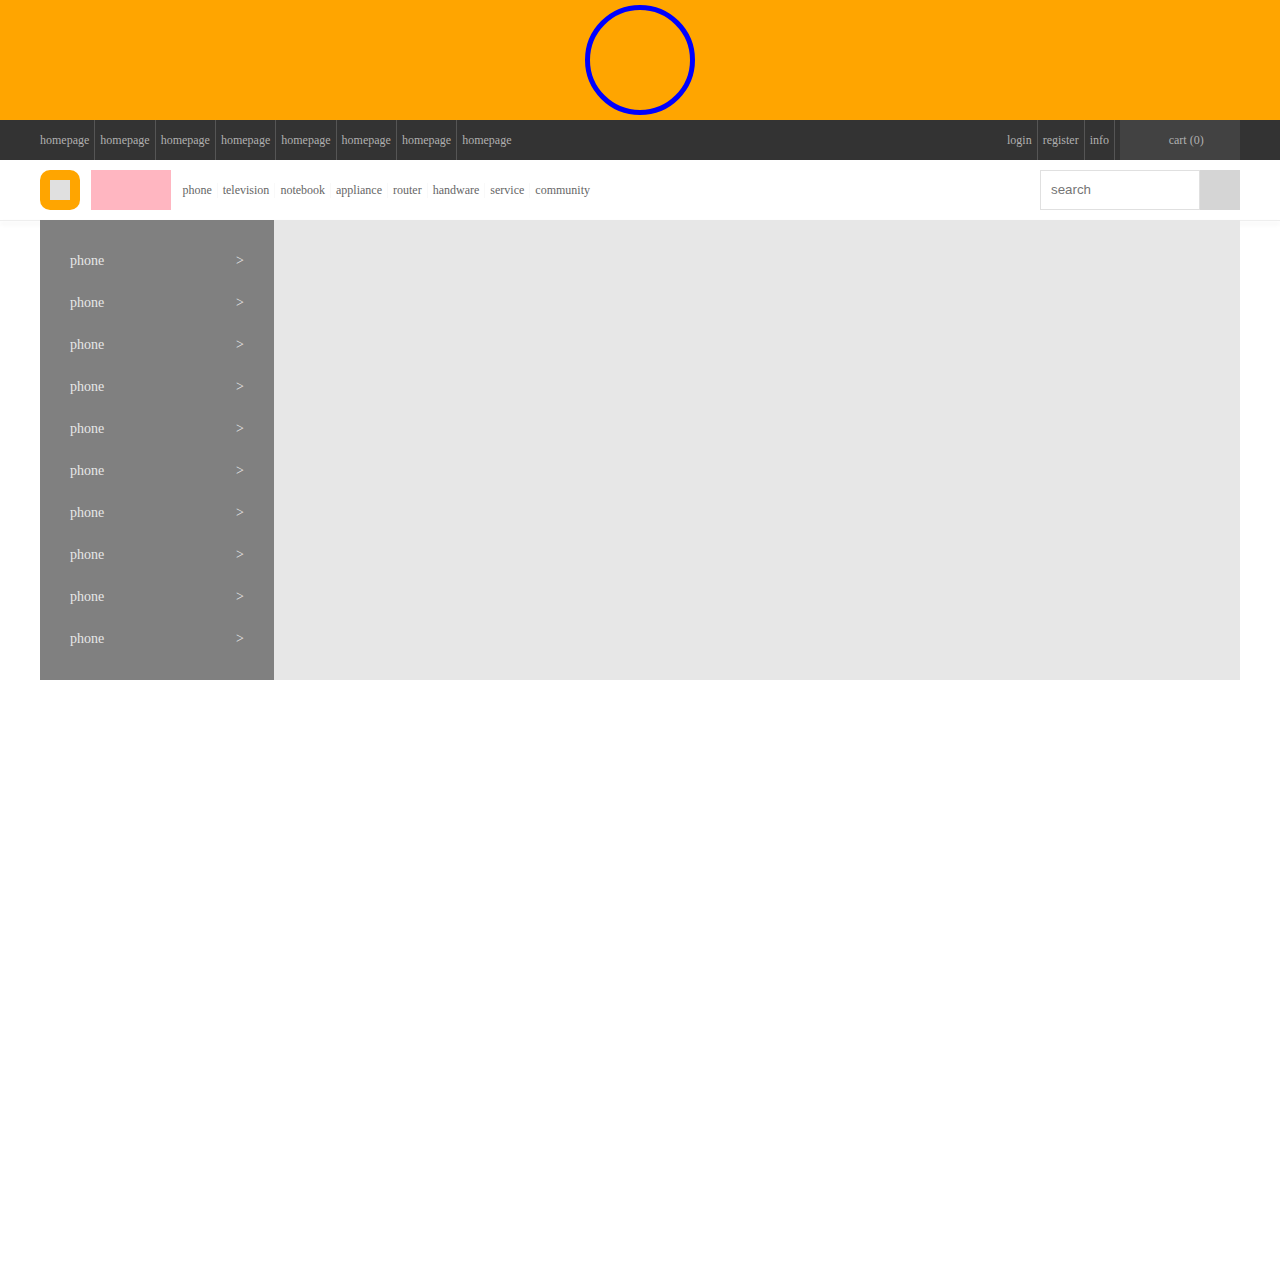
==== index.html @ 0163e7d8 "modified:   css/index.css 	modified:   index.html" ====
<!DOCTYPE html>
<html lang="en">
  <head>
    <meta charset="UTF-8" />
    <meta http-equiv="X-UA-Compatible" content="IE=edge" />
    <meta name="viewport" content="width=device-width, initial-scale=1.0" />
    <title>Document</title>
    <link rel="stylesheet" href="./css/reset.css" />
    <link rel="stylesheet" href="./css/index.css" />
  </head>
  <body>
    <!-- header start -->
    <div class="header">
      <a href="#">
        <div class="img1">
          <div class="circle"></div>
        </div>
      </a>
    </div>
    <!-- header end -->

    <!-- nav start -->
    <div class="nav">
      <div class="container clearfix">
        <ul class="left leftfix clearfix">
          <li><a href="#">homepage</a></li>
          <li><a href="#">homepage</a></li>
          <li><a href="#">homepage</a></li>
          <li><a href="#">homepage</a></li>
          <li><a href="#">homepage</a></li>
          <li><a href="#">homepage</a></li>
          <li><a href="#">homepage</a></li>
          <li class="app">
            <a href="#">homepage</a>
            <div class="triangle"></div>
            <div class="download">
              <div class="img2"></div>
              <p>download app</p>
            </div>
          </li>
        </ul>
        <ul class="right rightfix clearfix">
          <li><a href="#">login</a></li>
          <li><a href="#">register</a></li>
          <li><a href="#">info</a></li>
          <li class="cart">
            <a href="#">
              <span>&#xe697</span>
              <span>cart (0)</span>
            </a>
            <div class="cartinfo">there's no items. please select</div>
          </li>
        </ul>
      </div>
    </div>
    <!-- nav end -->

    <!-- white nav start -->
    <div class="whitenav">
      <div class="container clearfix">
        <div class="leftnav leftfix">
          <div class="img3">
            <div class="img5"></div>
            <div class="img6"></div>
          </div>
          <div class="img4"></div>
          <ul class="navlist">
            <li class="phone">
              <a href="#">phone</a>
              <div class="secondinfo">
                <div class="container">
                  <ul>
                    <li>
                      <a href="#">
                          <div class="img7"></div>
                          <div>
                            <p>latest verstion 3.0</p>
                            <p class="price">5200</p>
                          </div>
                      </a>
                    </li>
                    <li>
                      <a href="#">
                          <div class="img7"></div>
                          <div>
                            <p>latest verstion 3.0</p>
                            <p class="price">5200</p>
                          </div>
                      </a>
                    </li>
                    <li>
                      <a href="#">
                          <div class="img7"></div>
                          <div>
                            <p>latest verstion 3.0</p>
                            <p class="price">5200</p>
                          </div>
                      </a>
                    </li>
                    <li>
                      <a href="#">
                          <div class="img7"></div>
                          <div>
                            <p>latest verstion 3.0</p>
                            <p class="price">5200</p>
                          </div>
                      </a>
                    </li>
                  </ul>
                
                  
                </div>
              </div>
            </li>
            <li><a href="#">television</a></li>
            <li><a href="#">notebook</a></li>
            <li><a href="#">appliance</a></li>
            <li><a href="#">router</a></li>
            <li><a href="#">handware</a></li>
            <li><a href="#">service</a></li>
            <li><a href="#">community</a></li>
          </ul>
        </div>
        <div class="search rightfix">
          <input class="textbox" placeholder="search"></input>
          <button class="searchicon"></button>
        </div>
      </div>
      
    </div>
    <!-- white nav end -->

    <!-- banner end -->
    <div class="banner">
      <div class="container2">
        <div class="ad"></div>
        <ul class="sidenav">
          <li class="clearfix cellphone">
            <a href="#" >
              <span class="leftfix">phone</span>
              <span class="rightfix">></span>
            </a>
            <div class="secondmenu">
              <ul class="clearfix">
                <li class="clearfix leftfix">
                  <a href="#">
                      <div class="img8 leftfix"></div>
                      <span class="rightfix">phone latest version</span>
                  </a>
                </li>
                <li class="clearfix leftfix">
                  <a href="#">
                      <div class="img8 leftfix"></div>
                      <span class="rightfix">phone latest version</span>
                  </a>
                </li>
                <li class="clearfix leftfix">
                  <a href="#">
                      <div class="img8 leftfix"></div>
                      <span class="rightfix">phone latest version</span>
                  </a>
                </li>
                <li class="clearfix leftfix">
                  <a href="#">
                      <div class="img8 leftfix"></div>
                      <span class="rightfix">phone latest version</span>
                  </a>
                </li>
                <li class="clearfix leftfix">
                  <a href="#">
                      <div class="img8 leftfix"></div>
                      <span class="rightfix">phone latest version</span>
                  </a>
                </li>
                <li class="clearfix leftfix">
                  <a href="#">
                      <div class="img8 leftfix"></div>
                      <span class="rightfix">phone latest version</span>
                  </a>
                </li>
                <li class="clearfix leftfix">
                  <a href="#">
                      <div class="img8 leftfix"></div>
                      <span class="rightfix">phone latest version</span>
                  </a>
                </li>
                <li class="clearfix leftfix">
                  <a href="#">
                      <div class="img8 leftfix"></div>
                      <span class="rightfix">phone latest version</span>
                  </a>
                </li>
                <li class="clearfix leftfix">
                  <a href="#">
                      <div class="img8 leftfix"></div>
                      <span class="rightfix">phone latest version</span>
                  </a>
                </li>
                <li class="clearfix leftfix">
                  <a href="#">
                      <div class="img8 leftfix"></div>
                      <span class="rightfix">phone latest version</span>
                  </a>
                </li>
                <li class="clearfix leftfix">
                  <a href="#">
                      <div class="img8 leftfix"></div>
                      <span class="rightfix">phone latest version</span>
                  </a>
                </li>
                <li class="clearfix leftfix">
                  <a href="#">
                      <div class="img8 leftfix"></div>
                      <span class="rightfix">phone latest version</span>
                  </a>
                </li>
                
              </ul>
            </div>
          </li>
          <li class="clearfix"><a href="#" ><span class="leftfix">phone</span><span class="rightfix">></span></a></li>
          <li class="clearfix"><a href="#" ><span class="leftfix">phone</span><span class="rightfix">></span></a></li>
          <li class="clearfix"><a href="#" ><span class="leftfix">phone</span><span class="rightfix">></span></a></li>
          <li class="clearfix"><a href="#" ><span class="leftfix">phone</span><span class="rightfix">></span></a></li>
          <li class="clearfix"><a href="#" ><span class="leftfix">phone</span><span class="rightfix">></span></a></li>
          <li class="clearfix"><a href="#" ><span class="leftfix">phone</span><span class="rightfix">></span></a></li>
          <li class="clearfix"><a href="#" ><span class="leftfix">phone</span><span class="rightfix">></span></a></li>
          <li class="clearfix"><a href="#" ><span class="leftfix">phone</span><span class="rightfix">></span></a></li>
          <li class="clearfix"><a href="#" ><span class="leftfix">phone</span><span class="rightfix">></span></a></li>
          
        </ul>
      </div>
    </div>
    <!-- banner end -->

    <div style="height: 600px;"></div>
  </body>
</html>
---- css/index.css ----
.body {
    background-color: #f1f1f1;
    height: 2600px;
}
/* header start */
.header {
    width: 100%;
    height: 120px;
    overflow: hidden;
    margin: 0 auto;
}
.img1 {
    width: 5120px;
    height: 120px;
    background-color: orange;

    /* position: absolute; */
    left: 50%;
    transform: translateX(-50%);
    /* display: flex; */
    position: relative;
    margin: 0 auto;
    text-align: center;
    /* overflow: hidden; */

}
.circle {
    width: 100px;
    height: 100px;
    border-radius: 50%;
    border: 5px solid blue;
    /* padding-top: 50px; */
    left: 0;
    right: 0;
    top: 0;
    bottom: 0;
    position: absolute;
    margin: auto;
    /* margin: 0 auto; */
    /* text-align: center;
    vertical-align: middle; */
    /* margin: 15px; */

}

/* header end */

/* nav start */
.nav {
    width: 100%;
    height: 40px;
    /* margin: 0 auto; */
    background-color: #333;
    /* overflow: hidden; */
    /* display: inline-block; */
    font-size: 12px;
    line-height: 40px;
}
.container {
    width: 1200px;
    /* height: 100%; */
    margin: 0 auto;
    /* margin-top: 12px; */
}
.container li{
    float: left;
    margin-right: 5px;
    padding-right: 5px;
    border-right: 1px solid rgba(225, 225, 225, 0.2);
    /* position: relative; */
    text-align: center;
}
.container li:last-child {
    margin-right: 0;
    padding-right: 0;
    border-right: none;
}
.nav a {
    color: #b0b0b0;
    /* font-size: 16px; */
}
.app {
    position: relative;
}
.download {
    width: 124px;
    height: 0;
    background-color: #fff;
    box-shadow: 0 1px 5px #aaa;

    text-align: center;
    position: absolute;
    /* margin: 14px auto 0; */
    margin-left: -62px;
    top: 40px;
    left: 50%;
    /* margin-top: 14px; */
    /* line-height: 148px; */
    /* display: none; */
    overflow: hidden;
    transition: 0.2s all linear;

    z-index: 99;
}

.img2 {
    width: 90px;
    height: 90px;
    background-color: #b0b0b0;
    /* margin: 0 auto; */
    margin: 22px auto 0;
    /* margin-top: 20px; */
}
.download p {
    margin-top: 5px;
    color: #333;
    font-size: 14px;
    line-height: 14px;
}
.container li:hover>.download {
    height: 148px;
}
.triangle {
    width: 0;
    height: 0;
    border-bottom: 8px solid white;
    border-left: 8px solid transparent;
    border-right: 8px solid transparent; 
    position: absolute;
    bottom: 0;
    /* top: 20px; */
    left: 50%;
    margin-left: -8px;
    display: none;
}
.container li:hover>.triangle {
    display: block;
}

.cart {
    width: 120px;
    height: 40px;
    background-color: #424242;
    box-sizing: border-box;

}
.cart:hover {
    background-color: #fff;
}
.cart:hover a {
    color: #ff6700;
}
.cartinfo {
    /* margin-left: -5px; */
    width: 316px;
    height: 0;
    background-color: #fff;
    box-shadow: 0 2px 10px rgba(0, 0, 0, 0.2);
    text-align: center;
    line-height: 100px;
    position:absolute;
    /* left: 50%; */
    /* margin-left: -153px; */
    right:0;
    /* top: 40px; */
    /* display: none; */
    overflow:hidden;
    transition: 0.2s all linear;

    z-index: 99;
}
.container li:hover>.cartinfo {
    /* display: block; */
    height: 100px;
}
/* nav end */


/* white nav start */
.whitenav {
    width: 100%;
    height: 60px;
    /* background-color: #666; */
    /* display: inline-block */
    margin: 0 auto 0;
    /* margin-top: 0;
    padding-top: 0;; */
    font-size: 12px;
    color: #333;
    position: relative;
}

.whitenav .leftnav {
    width: 550px;
    height: 60px;
    background-color: #fff;
    display: flex;
    align-items: center;
    justify-content: space-between;
}

.whitenav .search {
    width: 300px;
    height: 60px;
    background-color: #fff;
    display: flex;
    align-items: center;
    justify-content: end;
}
.whitenav .leftnav .img3 {
    width: 40px;
    height: 40px;
    background-color: orange;
    overflow: hidden;
    position: relative;
    border-radius: 10px;
}
.img5, .img6 {
    position: absolute;
    top: 10px;
    left: 10px;
    transition: 0.2s all linear;
}
.img5 {
    width: 20px;
    height: 20px;
    background-color: white;
    left: -40px;
}
.img6 {
    width: 20px;
    height: 20px;
    background-color: #e0e0e0;
    /* left: 0; */
}
.img3:hover>.img5 {
    left: 10px;
}
.img3:hover>.img6 {
    left: -40px;
}


.whitenav .leftnav .img4 {
    width: 80px;
    height: 40px;
    background-color: lightpink;
}
.whitenav .search .textbox {
    width: 160px;
    height: 40px;
    border: 1px solid #e0e0e0;
    /* text-align: center; */
    line-height: 40px;
    padding: 0 10px;
    box-sizing: border-box;
    /* margin-top: 10px; */
}
.whitenav .search .searchicon {
    width: 40px;
    height: 40px;
    background-color: rgb(213, 213, 213);
}
.whitenav .search .searchicon:hover {
    color: white;
    background-color: orange;
}

.secondinfo {
    /* width: calc(100vw); */
    width: 100%;
    height: 0;
    background-color: #fff;
    border-top: 1px solid #eee;
    box-shadow: 0 3px 4px rgba(0, 0, 0, 0.1);
    /* clip-path: inset(0px 0px -10px 0px); */
    position: absolute ;
    left: 0;
    top: 60px;
    /* left: -300px; */
    /* margin: 0 auto; */

    overflow: hidden;
    transition: 0.2s all linear;
    /* text-align: center; */

    font-size: 12px;
    /* color: orange; */
}

.phone:hover .secondinfo {
    height: 160px;
}
.secondinfo .container {
    width: 1200px;
    display: flex;
    align-items: center;
    /* justify-content: center; */
    /* margin: 0 auto; */
}
.img7 {
    width: 60px;
    height: 90px;
    background-color: #b0b0b0;
    margin: 0 auto;
    /* margin: 0 auto; */
    /* margin: 22px auto 0; */
    /* margin-top: 20px; */
}
.secondinfo .container .item {
    width: 120px;
    height: 160px;
    /* background-color: pink; */

    display: flex;
    flex-direction: column;
    justify-content: space-evenly;
    align-items: center;
    

}
.secondinfo li {
    line-height: normal;
    margin: 22px 10px 0;
    border-right: 1px solid #eee;
}

.price {
    color: orange;
}
/* white nav end */


/* banner start */
.banner {
    width: 100%;
    height: 460px;
}
.banner .container2 {
    width: 1200px;
    height: 100%;
    margin: 0 auto;
    position: relative;
    /* background-color: lightblue; */
}
.ad {
    width: 100%;
    height: 460px;
    background-color: #e7e7e7;
}
.sidenav {
    width: 234px;
    height: 420px;
    padding: 20px 0;
    position: absolute;
    top: 0;
    left: 0;
    background-color: grey;
    
}
.sidenav li {
    /* width: 100%; */
    /* background-color: lightgreen; */
    /* margin: 14px 20px; */
    height: 42px;
    line-height: 42px;
    text-align: left;
    padding: 0 30px;
}
.sidenav li a {
    font-size: 14px;
    color: #e7e7e7;
}

.sidenav>li:hover {
    background-color: #ff6700;
}
.sidenav li:hover a {
    /* color: ; */
}
.sidenav .secondmenu {
    width: 0;
    height: 460px;
    background-color: white;
    position: absolute;
    left: 234px;
    top: 0;
    overflow: hidden;
    box-shadow: 0 8px 16px rgba(0, 0, 0, 0.2);
    /* transition: 0.3s all linear; */
}
.secondmenu li {
    width: 150px;
    height: 40px;
    /* background-color: lightcoral; */
    text-align: center;
    position: relative;
    padding: 10px 30px;
}

.secondmenu li:hover span {
    color: #ff6700;
}

.secondmenu li a {
    color: #333;
}
.secondmenu .img8 {
    width: 20px;
    height: 30px;
    background-color: green;
    position: absolute;
    top: 15px;
}
.sidenav .cellphone:hover .secondmenu {
    width: 966px;
}
/* banner end */
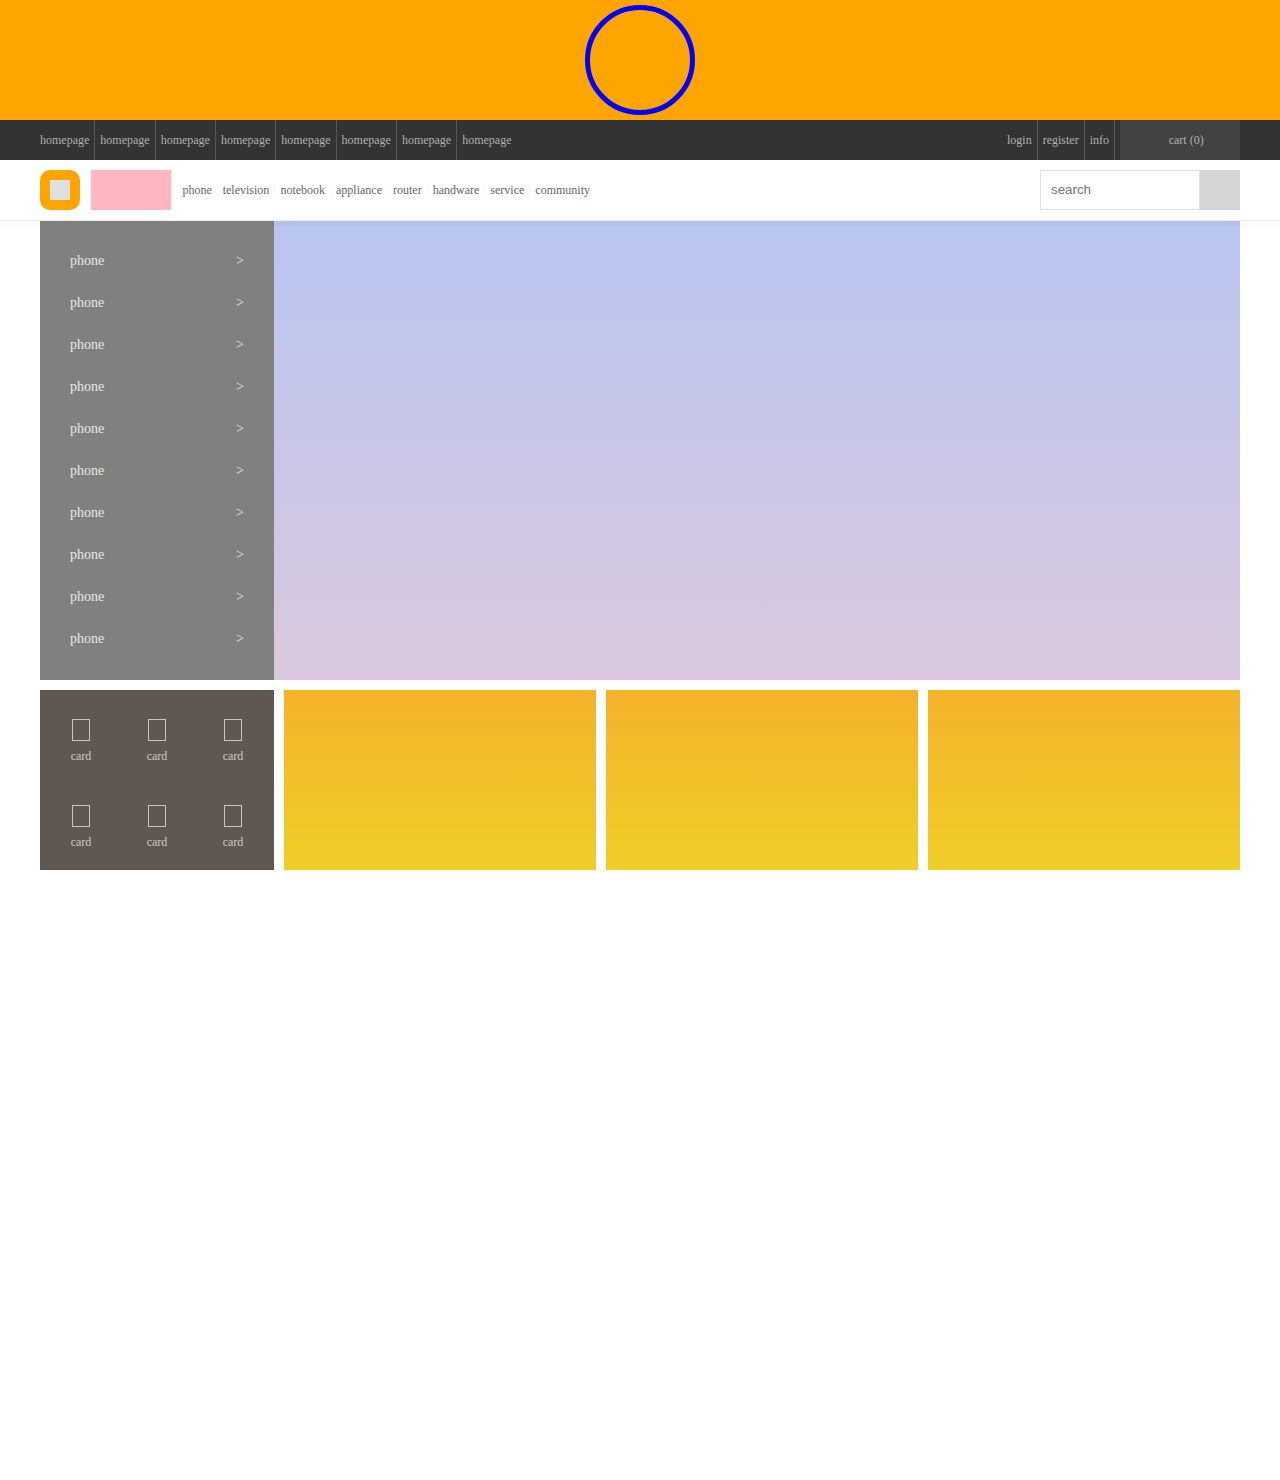
==== commit 629060c4: "modified:   css/index.css 	modified:   index.html" ====
--- a/index.html
+++ b/index.html
@@ -233,6 +233,68 @@
     </div>
     <!-- banner end -->
 
+    <!-- banner2 start -->
+    <div class="banner2 ">
+      <div class="container3 clearfix">
+        <div class="sidebar2 leftfix clearfix">
+          <ul>
+            <li>
+              <a href="#">
+                <div class="img10"></div>
+                <span>card</span>
+              </a>
+            </li>
+            <li>
+              <a href="#">
+                <div class="img10"></div>
+                <span>card</span>
+              </a>
+            </li>
+            <li>
+              <a href="#">
+                <div class="img10"></div>
+                <span>card</span>
+              </a>
+            </li>
+            <li>
+              <a href="#">
+                <div class="img10"></div>
+                <span>card</span>
+              </a>
+            </li>
+            <li>
+              <a href="#">
+                <div class="img10"></div>
+                <span>card</span>
+              </a>
+            </li>
+            <li>
+              <a href="#">
+                <div class="img10"></div>
+                <span>card</span>
+              </a>
+            </li>
+          </ul>
+        </div>
+        <div class="leftfix">
+          <a href="#">
+            <div class="ad2"></div>
+          </a>
+        </div>
+        <div class="leftfix">
+          <a href="#">
+            <div class="ad2"></div>
+          </a>
+        </div>
+        <div class="leftfix">
+          <a href="#">
+            <div class="ad2"></div>
+          </a>
+        </div>
+      </div>
+    </div>
+    <!-- banner2 end -->
+
     <div style="height: 600px;"></div>
   </body>
 </html>
--- a/css/index.css
+++ b/css/index.css
@@ -286,6 +286,7 @@
 
     font-size: 12px;
     /* color: orange; */
+    z-index: 99;
 }
 
 .phone:hover .secondinfo {
@@ -346,7 +347,8 @@
 .ad {
     width: 100%;
     height: 460px;
-    background-color: #e7e7e7;
+    /* background-color: #e7e7e7; */
+    background-image: linear-gradient(rgb(184, 197, 241), rgb(218, 200, 221));
 }
 .sidenav {
     width: 234px;
@@ -375,9 +377,7 @@
 .sidenav>li:hover {
     background-color: #ff6700;
 }
-.sidenav li:hover a {
-    /* color: ; */
-}
+
 .sidenav .secondmenu {
     width: 0;
     height: 460px;
@@ -415,4 +415,64 @@
 .sidenav .cellphone:hover .secondmenu {
     width: 966px;
 }
-/* banner end */+/* banner end */
+
+
+/* banner2 start */
+.banner2 {
+    width: 100%;
+    height: 180px;
+    background-color: white;
+    margin: 10px 0;
+}
+.banner2 .container3 {
+    width: 1200px;
+    height: 100%;
+    margin: 0 auto;
+    /* position: relative; */
+    /* background-color: lightblue; */
+}
+.banner2 .sidebar2 {
+    width: 234px;
+    height: 180px;
+    background-color: #5f5750;
+    padding: 3px;
+    box-sizing: border-box;
+}
+.banner2 .sidebar2 li {
+     /* 234-6=228/3 */
+    width: 76px;
+    /* 180-6=174/2 */
+    height: 86px;
+    /* background-color: lightpink; */
+    float: left;
+    padding-top: 12px;
+    box-sizing: border-box;
+    /* margin: 10px 14px; */
+    text-align: center;
+    opacity: 0.7;
+}
+.banner2 .sidebar2 li:hover {
+    /* color: #ff6700; */
+    opacity: 1;
+}
+.banner2 .sidebar2 li .img10 {
+    width: 16px;
+    height: 20px;
+    border: 1px solid whitesmoke ;
+    margin: 14px auto 5px;
+}
+
+.banner2 .sidebar2 li a {
+    font-size: 12px;
+    color: whitesmoke;
+}
+
+.banner2 .ad2 {
+    width: 312px;
+    height: 180px;
+    /* background-color: lightsalmon; */
+    background-image: linear-gradient(rgb(245, 178, 43), rgb(239, 206, 39));
+    margin-left: 10px;
+}
+/* banner2 end */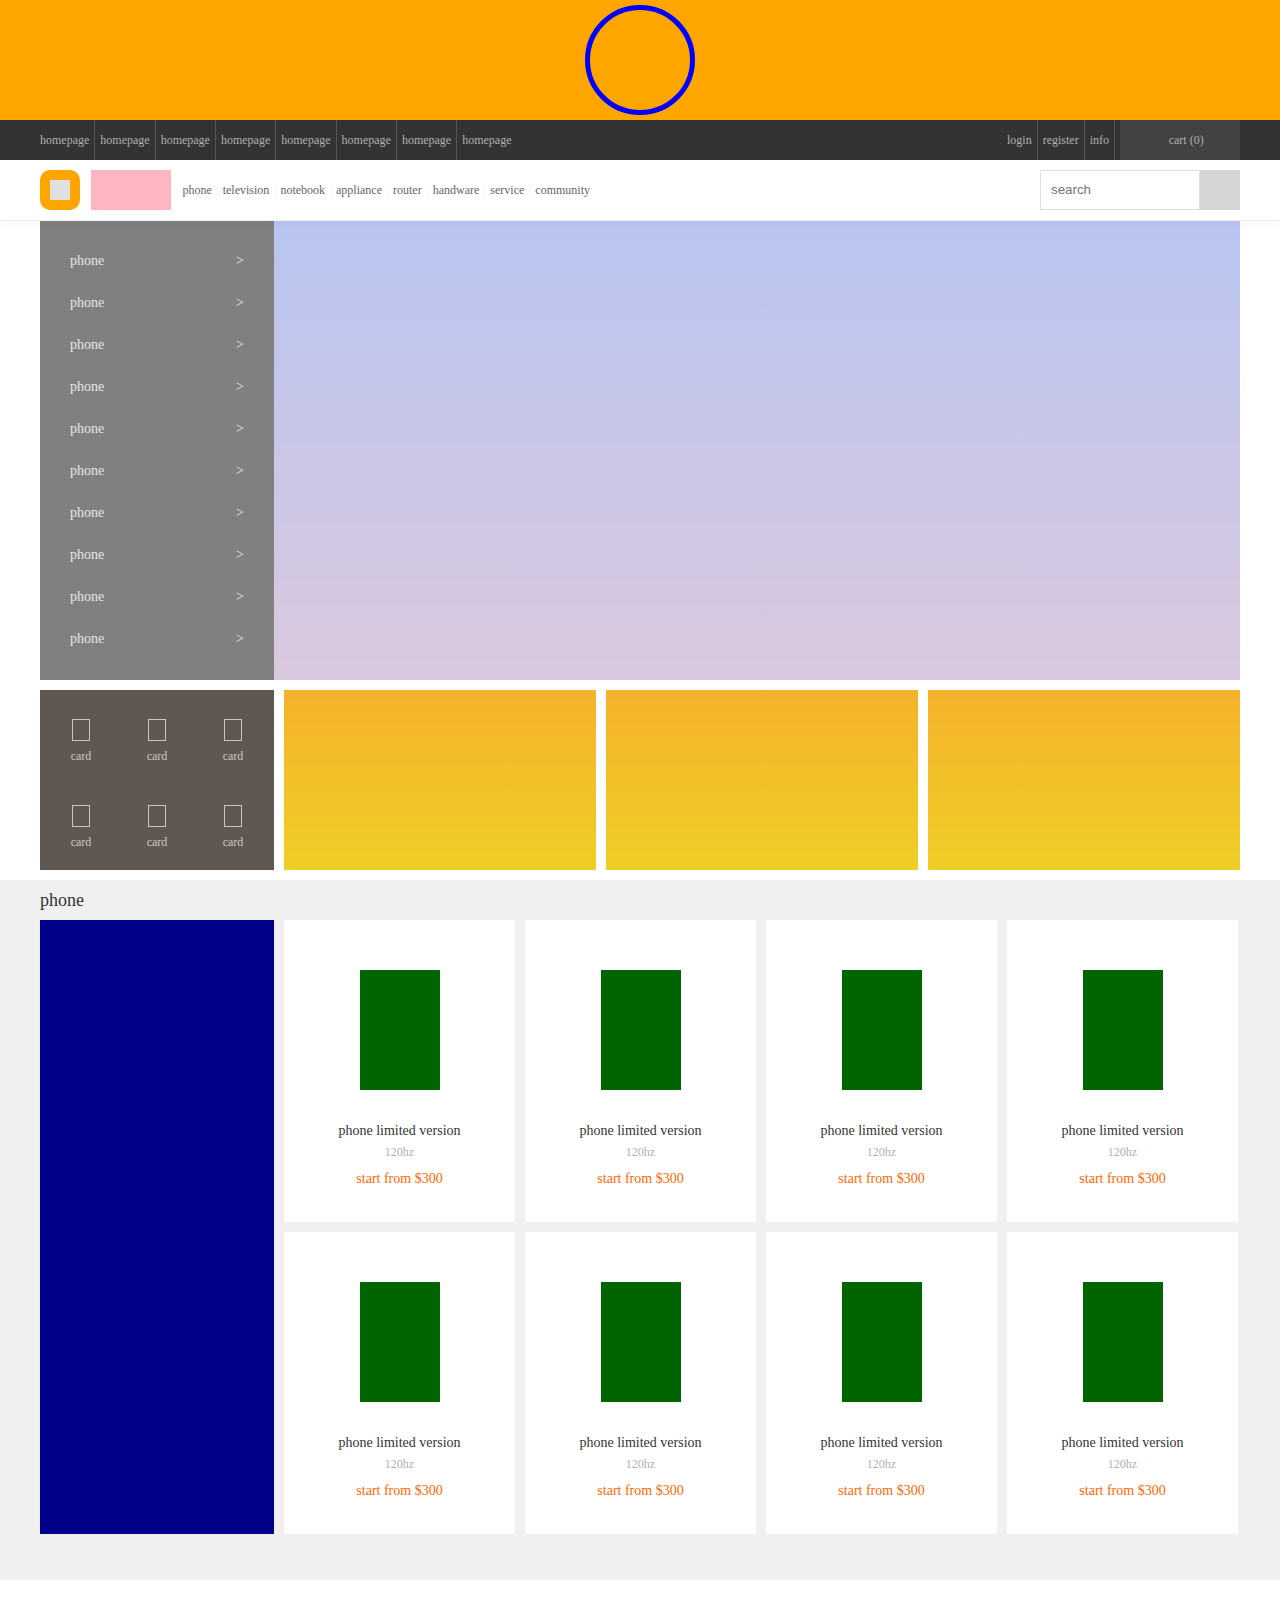
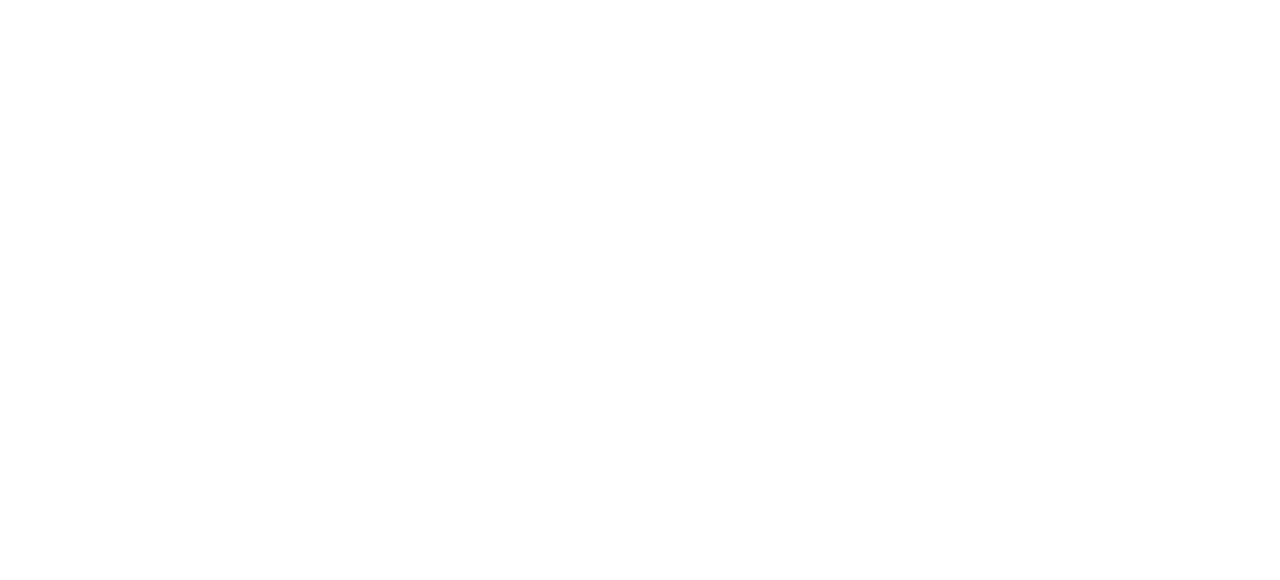
==== commit ba815841: "modified:   css/index.css 	modified:   index.html" ====
--- a/index.html
+++ b/index.html
@@ -295,6 +295,85 @@
     </div>
     <!-- banner2 end -->
 
+    <!-- content start -->
+    <div class="content">
+      <div class="container3">
+        <h3 class="title">phone</h3>
+        <div class="phone">
+          <div class="phoneleft"></div>
+          <div class="phoneright">
+            <ul class="clearfix">
+              <li class="leftfix"><a href="#">
+                <div class="item">
+                  <div class="img11"></div>
+                  <span class="title2">phone limited version</span>
+                  <span class="desc">120hz</span>
+                  <span class="price">start from $300</span>
+                </div>
+              </a></li>
+              <li class="leftfix"><a href="#">
+                <div class="item">
+                  <div class="img11"></div>
+                  <span class="title2">phone limited version</span>
+                  <span class="desc">120hz</span>
+                  <span class="price">start from $300</span>
+                </div>
+              </a></li>
+              <li class="leftfix"><a href="#">
+                <div class="item">
+                  <div class="img11"></div>
+                  <span class="title2">phone limited version</span>
+                  <span class="desc">120hz</span>
+                  <span class="price">start from $300</span>
+                </div>
+              </a></li>
+              <li  class="leftfix"><a href="#">
+                <div class="item">
+                  <div class="img11"></div>
+                  <span class="title2">phone limited version</span>
+                  <span class="desc">120hz</span>
+                  <span class="price">start from $300</span>
+                </div>
+              </a></li>
+              <li  class="leftfix"><a href="#">
+                <div class="item">
+                  <div class="img11"></div>
+                  <span class="title2">phone limited version</span>
+                  <span class="desc">120hz</span>
+                  <span class="price">start from $300</span>
+                </div>
+              </a></li>
+              <li class="leftfix"><a href="#">
+                <div class="item">
+                  <div class="img11"></div>
+                  <span class="title2">phone limited version</span>
+                  <span class="desc">120hz</span>
+                  <span class="price">start from $300</span>
+                </div>
+              </a></li>
+              <li class="leftfix"><a href="#">
+                <div class="item">
+                  <div class="img11"></div>
+                  <span class="title2">phone limited version</span>
+                  <span class="desc">120hz</span>
+                  <span class="price">start from $300</span>
+                </div>
+              </a></li>
+              <li class="leftfix"><a href="#">
+                <div class="item">
+                  <div class="img11"></div>
+                  <span class="title2">phone limited version</span>
+                  <span class="desc">120hz</span>
+                  <span class="price">start from $300</span>
+                </div>
+              </a></li>
+            </ul>
+          </div>
+        </div>
+      </div>
+    </div>
+    <!-- content end -->
+
     <div style="height: 600px;"></div>
   </body>
 </html>
--- a/css/index.css
+++ b/css/index.css
@@ -425,7 +425,7 @@
     background-color: white;
     margin: 10px 0;
 }
-.banner2 .container3 {
+.container3 {
     width: 1200px;
     height: 100%;
     margin: 0 auto;
@@ -475,4 +475,78 @@
     background-image: linear-gradient(rgb(245, 178, 43), rgb(239, 206, 39));
     margin-left: 10px;
 }
-/* banner2 end */+/* banner2 end */
+
+/* phone start */
+.content {
+    width: 100%;
+    height: 700px;
+    /* padding: 10px 0; */
+    background-color: #f0f0f0;
+    /* overflow: hidden; */
+}
+.content .phoneleft {
+    width: 234px;
+    height: 614px;
+    background-color: darkblue;
+    float: left
+}
+.content .title {
+    text-align: left;
+    color: #333;
+    font-size: 18px;
+    font-weight: 200;
+    line-height: 40px;
+}
+.content .phoneright {
+    width: 966px;
+    float: left;
+}
+.phoneright li {
+    
+}
+.phoneright .item {
+    width: 231px;
+    height: 302px;
+    background-color: #fff;
+    text-align: center;
+    overflow: hidden;
+    font-size: 14px;
+    transition: 0.3s all linear;
+    margin-left: 10px;
+    margin-bottom: 10px;
+    box-sizing: border-box;
+}
+.phoneright .item:hover {
+    box-shadow: 0 15px 30px rgba(0, 0, 0, 0.2);
+    transform: translateY(-2px);
+}
+.phoneright .item .img11 {
+    width: 80px;
+    height: 120px;
+    background-color: darkgreen;
+    margin: 50px auto 30px;
+
+}
+.phoneright .item span {
+    display: block;
+}
+.phoneright .item .title2 {
+    width: 214px;
+    height: 21px;
+    color: #333;
+    line-height: 21px;
+    margin: 0 auto 2px;
+}
+.phoneright .item .desc {
+    width: 214px;
+    height: 18px;
+    color: #b0b0b0;
+    font-size: 12px;
+    line-height: 18px;
+    margin: 0 auto 10px;
+}
+.phoneright .item .price {
+    font-size: 14px;
+    color: #ff6700;
+}
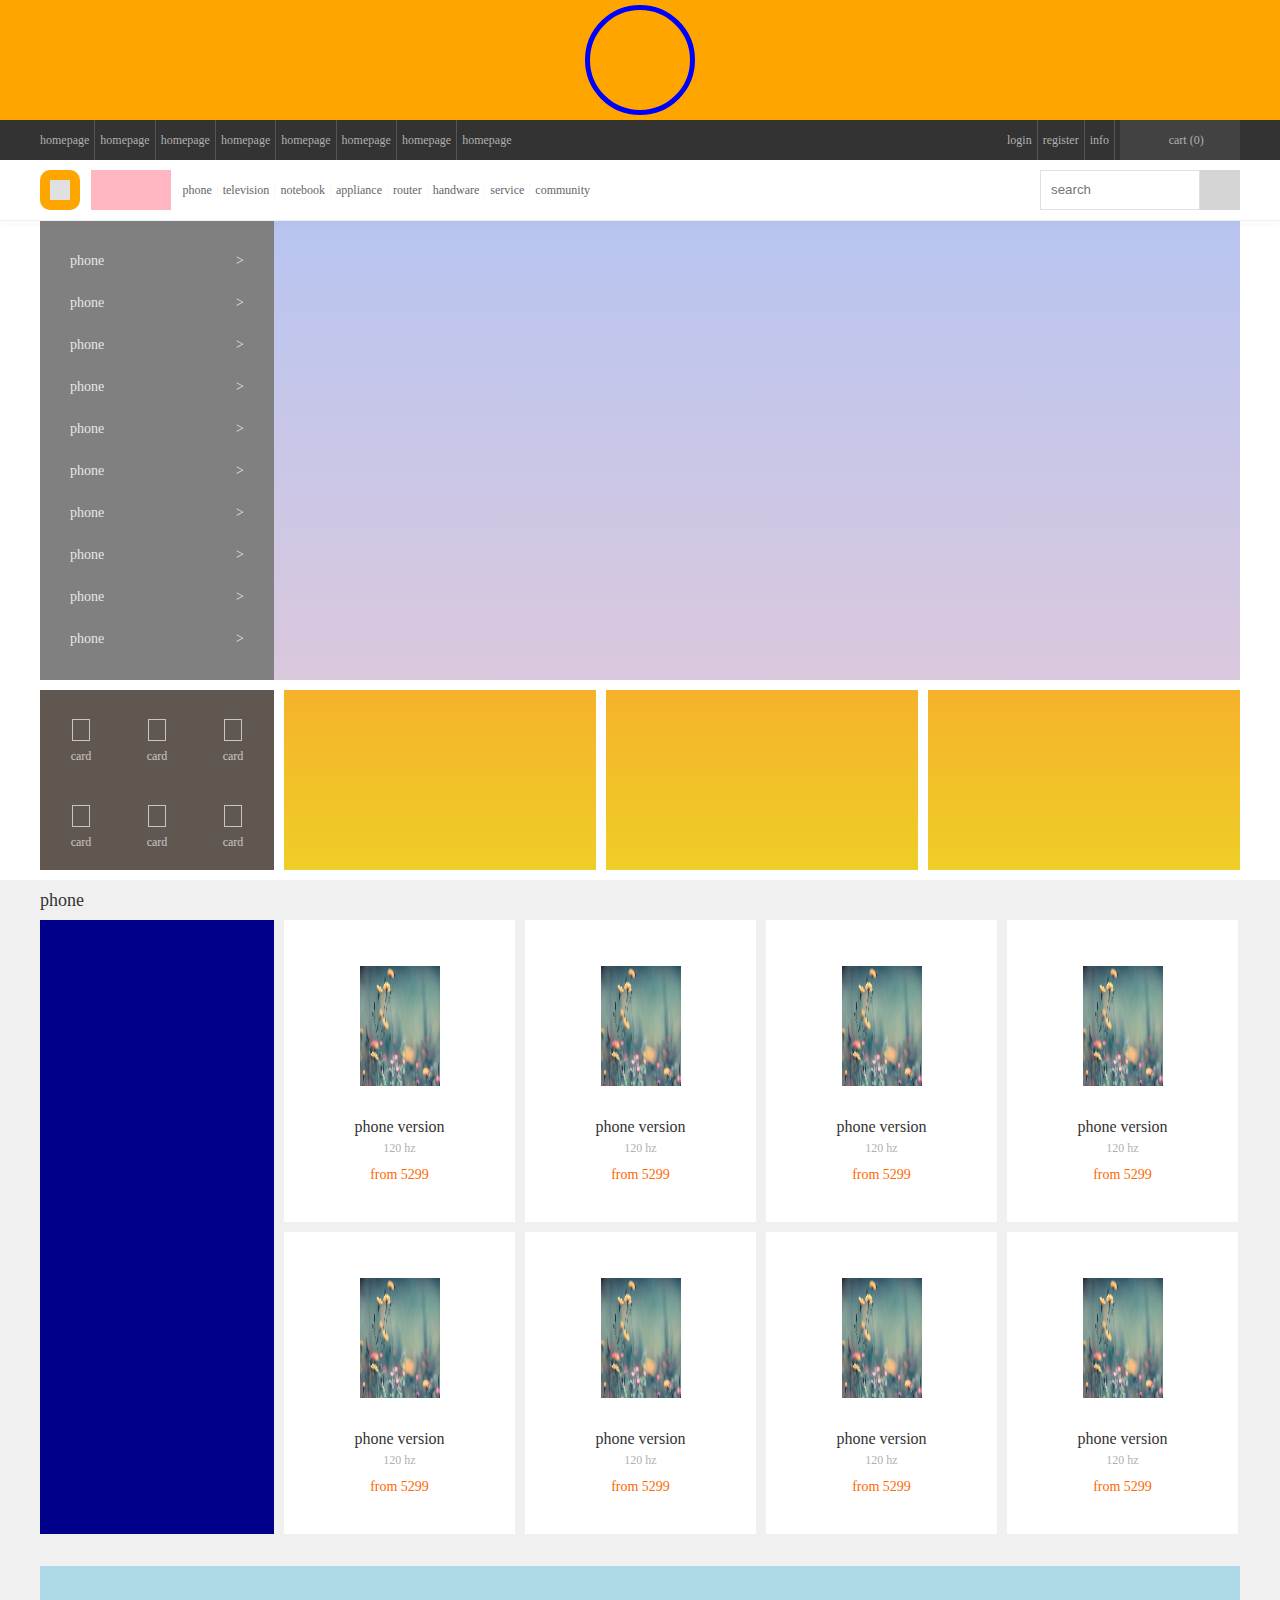
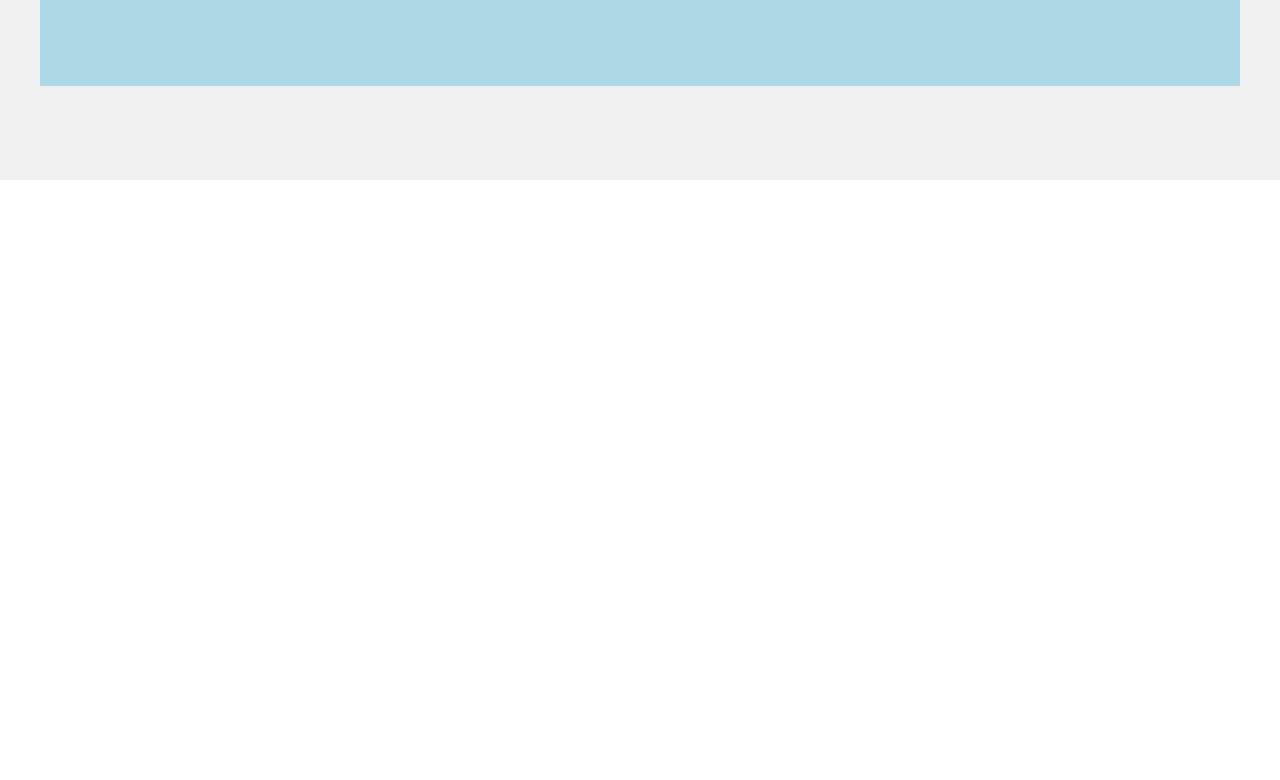
==== commit 76f0b1bd: "modified:   css/index.css 	new file:   images/999278.jpeg 	modified:   index.html" ====
--- a/index.html
+++ b/index.html
@@ -302,7 +302,7 @@
         <div class="phone">
           <div class="phoneleft"></div>
           <div class="phoneright">
-            <ul class="clearfix">
+            <!-- <ul class="clearfix">
               <li class="leftfix"><a href="#">
                 <div class="item">
                   <div class="img11"></div>
@@ -367,9 +367,74 @@
                   <span class="price">start from $300</span>
                 </div>
               </a></li>
-            </ul>
+            </ul> -->
+            <div class="item">
+              <a href="#">
+                <img src="./images/999278.jpeg" alt="" class="img11">
+                <p class="title2">phone version</p>
+                <p class="desc">120 hz</p>
+                <p class="price">from 5299</p>
+              </a>
+            </div>
+            <div class="item">
+              <a href="#">
+                <img src="./images/999278.jpeg" alt="" class="img11">
+                <p class="title2">phone version</p>
+                <p class="desc">120 hz</p>
+                <p class="price">from 5299</p>
+              </a>
+            </div>
+            <div class="item">
+              <a href="#">
+                <img src="./images/999278.jpeg" alt="" class="img11">
+                <p class="title2">phone version</p>
+                <p class="desc">120 hz</p>
+                <p class="price">from 5299</p>
+              </a>
+            </div>
+            <div class="item">
+              <a href="#">
+                <img src="./images/999278.jpeg" alt="" class="img11">
+                <p class="title2">phone version</p>
+                <p class="desc">120 hz</p>
+                <p class="price">from 5299</p>
+              </a>
+            </div>
+            <div class="item">
+              <a href="#">
+                <img src="./images/999278.jpeg" alt="" class="img11">
+                <p class="title2">phone version</p>
+                <p class="desc">120 hz</p>
+                <p class="price">from 5299</p>
+              </a>
+            </div>
+            <div class="item">
+              <a href="#">
+                <img src="./images/999278.jpeg" alt="" class="img11">
+                <p class="title2">phone version</p>
+                <p class="desc">120 hz</p>
+                <p class="price">from 5299</p>
+              </a>
+            </div>
+            <div class="item">
+              <a href="#">
+                <img src="./images/999278.jpeg" alt="" class="img11">
+                <p class="title2">phone version</p>
+                <p class="desc">120 hz</p>
+                <p class="price">from 5299</p>
+              </a>
+            </div>
+            <div class="item">
+              <a href="#">
+                <img src="./images/999278.jpeg" alt="" class="img11">
+                <p class="title2">phone version</p>
+                <p class="desc">120 hz</p>
+                <p class="price">from 5299</p>
+              </a>
+            </div>
           </div>
         </div>
+        <div class="banner3"></div>
       </div>
     </div>
     <!-- content end -->
--- a/css/index.css
+++ b/css/index.css
@@ -477,13 +477,16 @@
 }
 /* banner2 end */
 
-/* phone start */
+/* content start */
 .content {
     width: 100%;
-    height: 700px;
+    height: 900px;
     /* padding: 10px 0; */
     background-color: #f0f0f0;
     /* overflow: hidden; */
+}
+.content .phone {
+    overflow: hidden;
 }
 .content .phoneleft {
     width: 234px;
@@ -511,11 +514,14 @@
     background-color: #fff;
     text-align: center;
     overflow: hidden;
-    font-size: 14px;
+    /* font-size: 14px; */
     transition: 0.3s all linear;
-    margin-left: 10px;
-    margin-bottom: 10px;
+    margin: 0 0 10px 10px;
+    padding: 20px 0;
+    /* margin-left: 10px;
+    margin-bottom: 10px; */
     box-sizing: border-box;
+    float: left;
 }
 .phoneright .item:hover {
     box-shadow: 0 15px 30px rgba(0, 0, 0, 0.2);
@@ -525,7 +531,7 @@
     width: 80px;
     height: 120px;
     background-color: darkgreen;
-    margin: 50px auto 30px;
+    margin: 26px auto 30px;
 
 }
 .phoneright .item span {
@@ -550,3 +556,12 @@
     font-size: 14px;
     color: #ff6700;
 }
+.content .banner3 {
+    width: 100%;
+    height: 120px;
+    margin: 22px 0;
+    background-color: lightblue;
+}
+
+/* content end */
+
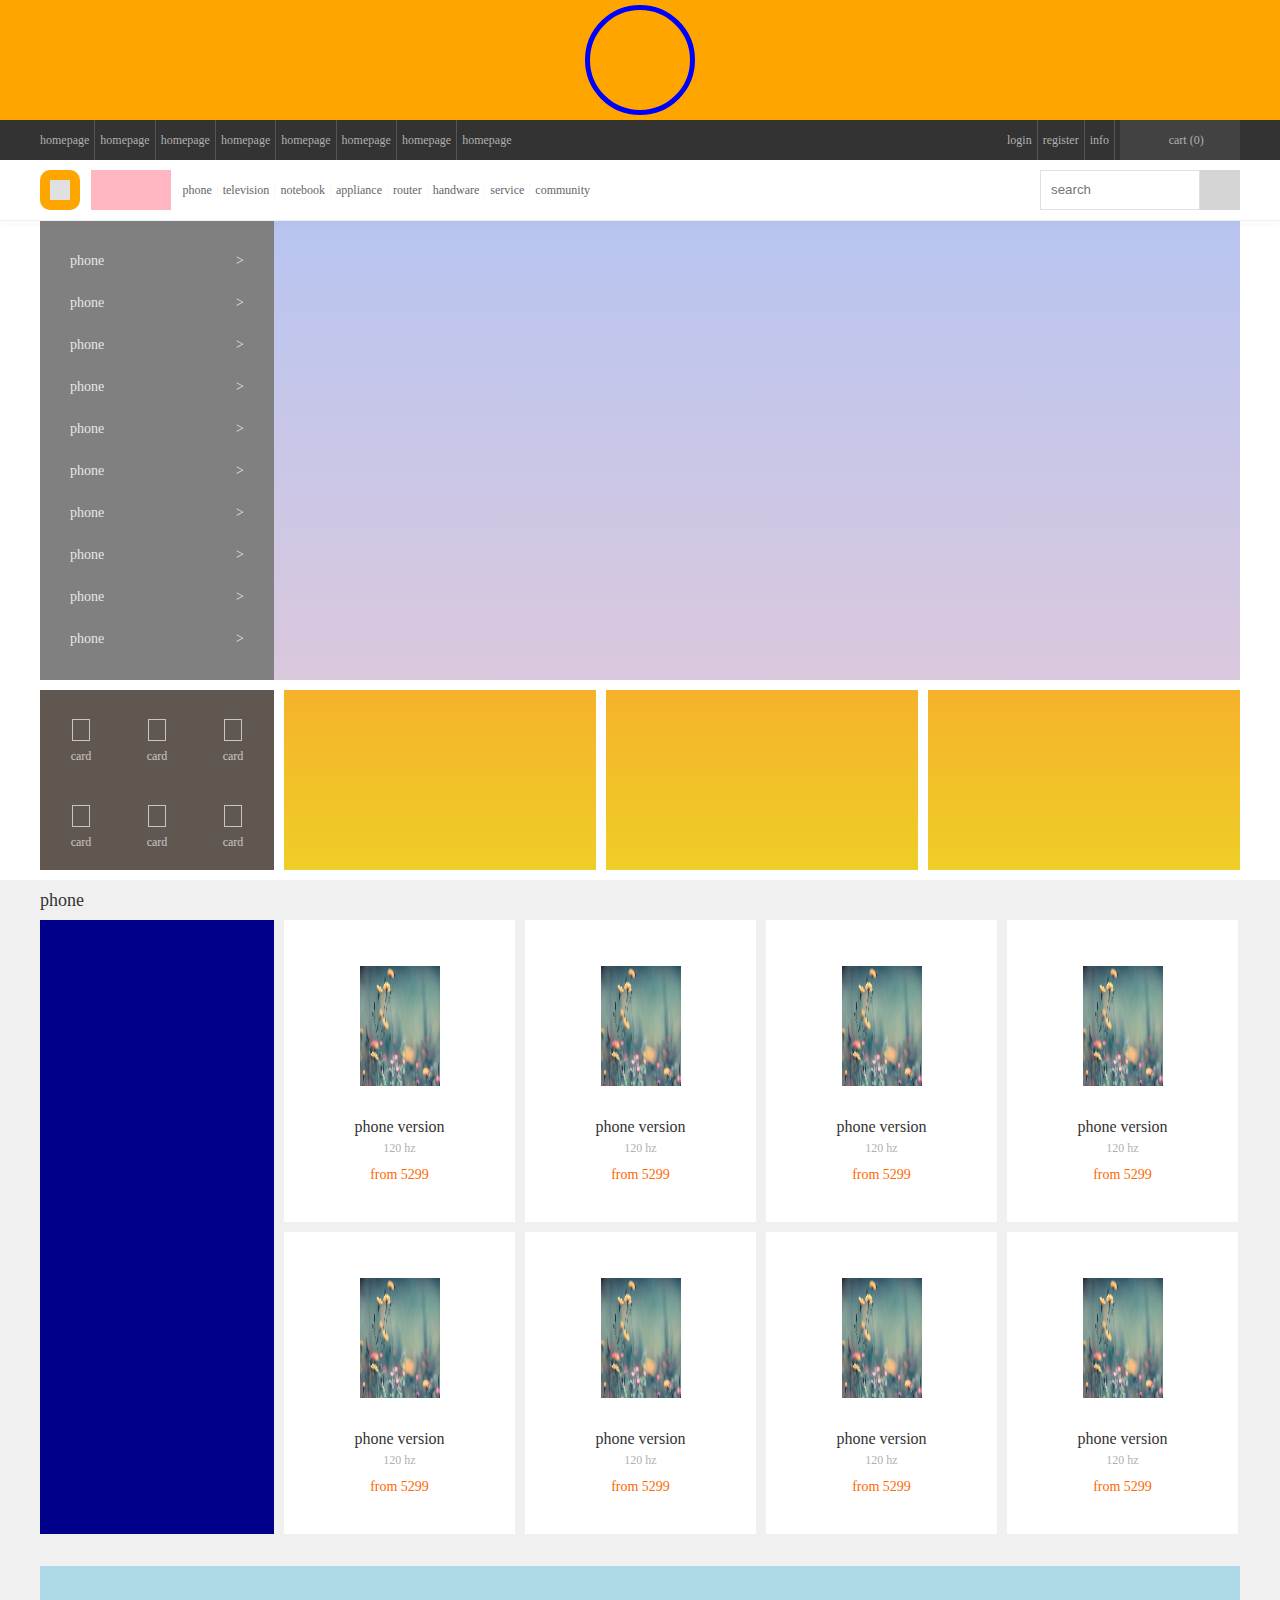
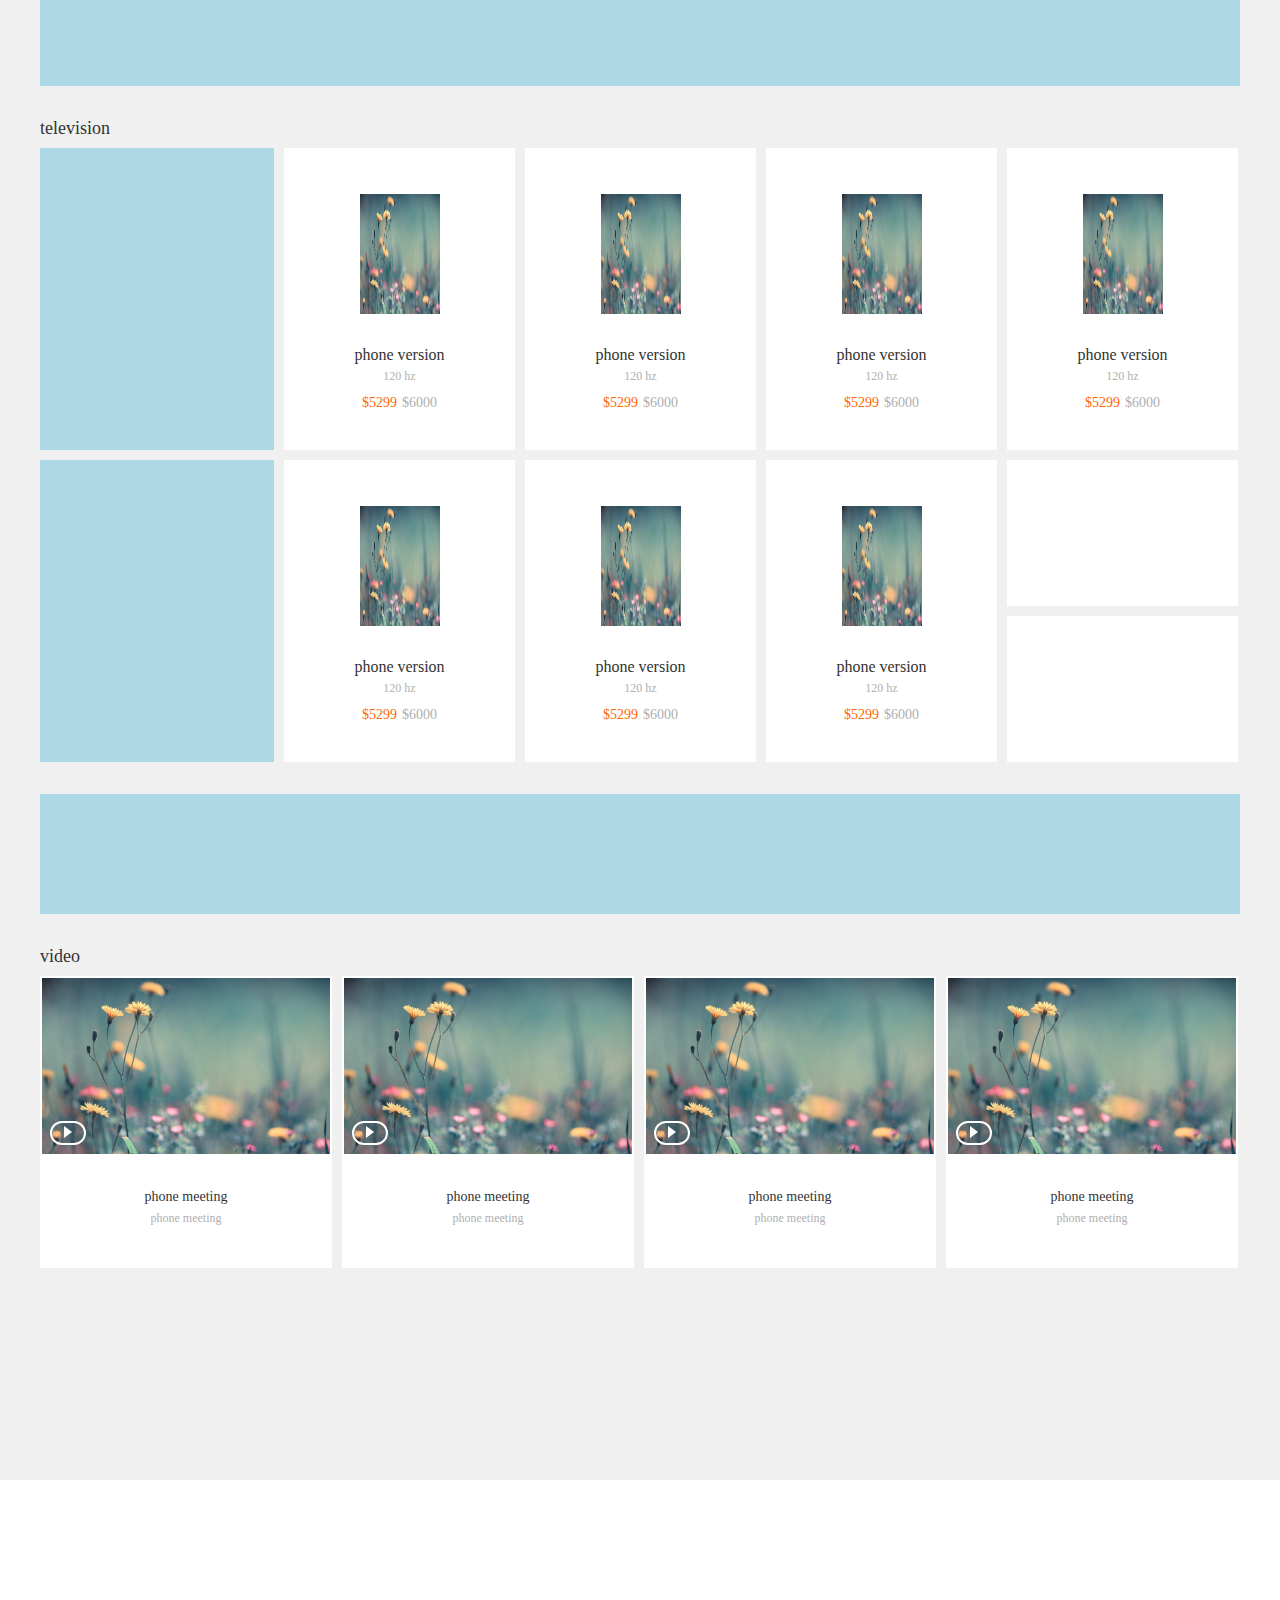
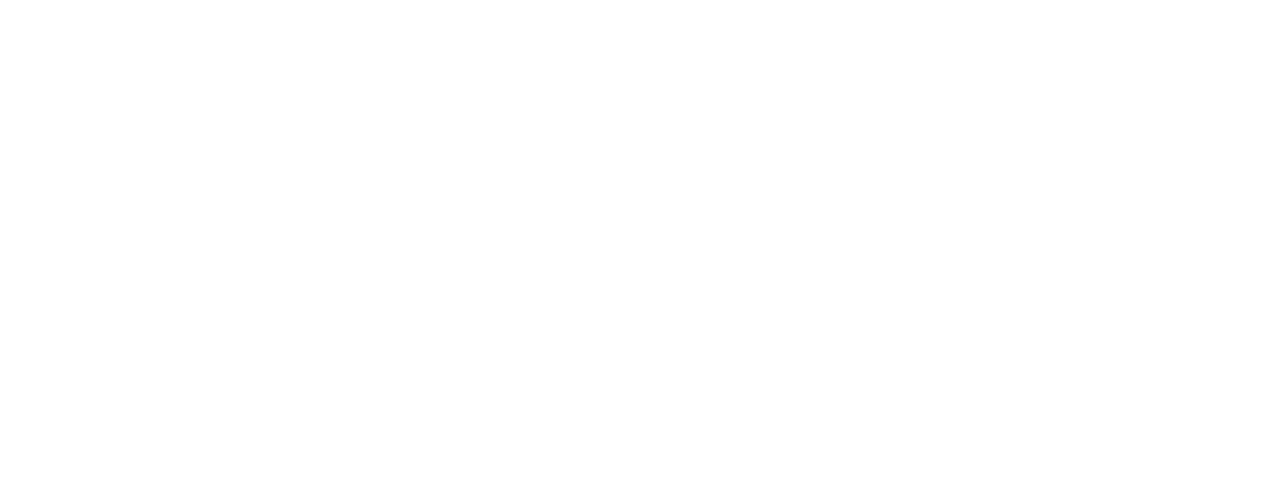
==== commit f70435df: "modified:   css/index.css 	modified:   index.html" ====
--- a/index.html
+++ b/index.html
@@ -435,6 +435,114 @@
           </div>
         </div>
         <div class="banner3"></div>
+        <h3 class="title">television</h3>
+        <div class="tv">
+          <div class="tvleft">
+            <div class="item"></div>
+            <div class="item"></div>
+          </div>
+          <div class="tvright">
+            <div class="item">
+              <a href="#">
+                <img src="./images/999278.jpeg" alt="" class="img11">
+                <p class="title2">phone version</p>
+                <p class="desc">120 hz</p>
+                <p class="price">$5299<del>$6000</del></p>
+              </a>
+            </div>
+            <div class="item">
+              <a href="#">
+                <img src="./images/999278.jpeg" alt="" class="img11">
+                <p class="title2">phone version</p>
+                <p class="desc">120 hz</p>
+                <p class="price">$5299<del>$6000</del></p>
+              </a>
+            </div>
+            <div class="item">
+              <a href="#">
+                <img src="./images/999278.jpeg" alt="" class="img11">
+                <p class="title2">phone version</p>
+                <p class="desc">120 hz</p>
+                <p class="price">$5299<del>$6000</del></p>
+              </a>
+            </div>
+            <div class="item">
+              <a href="#">
+                <img src="./images/999278.jpeg" alt="" class="img11">
+                <p class="title2">phone version</p>
+                <p class="desc">120 hz</p>
+                <p class="price">$5299<del>$6000</del></p>
+              </a>
+            </div>
+            <div class="item">
+              <a href="#">
+                <img src="./images/999278.jpeg" alt="" class="img11">
+                <p class="title2">phone version</p>
+                <p class="desc">120 hz</p>
+                <p class="price">$5299<del>$6000</del></p>
+              </a>
+            </div>
+            <div class="item">
+              <a href="#">
+                <img src="./images/999278.jpeg" alt="" class="img11">
+                <p class="title2">phone version</p>
+                <p class="desc">120 hz</p>
+                <p class="price">$5299<del>$6000</del></p>
+              </a>
+            </div>
+            <div class="item">
+              <a href="#">
+                <img src="./images/999278.jpeg" alt="" class="img11">
+                <p class="title2">phone version</p>
+                <p class="desc">120 hz</p>
+                <p class="price">$5299<del>$6000</del></p>
+              </a>
+            </div>
+            
+            <div class="item2">
+              <a href="#">
+                <div class="subitem"></div>
+                <div class="subitem"></div>
+              </a>
+            </div>
+          </div>
+        </div>
+        <div class="banner3"></div>
+        <h3 class="title">video</h3>
+        <div class="video clearfix">
+          <div class="item">
+            <img src="./images/999278.jpeg" alt="" class="img12">
+            <div class="btn">
+              <div class="triangle2"></div>
+            </div>
+            <p class="name">phone meeting</p>
+            <p class="desc">phone meeting</p>
+          </div>
+          <div class="item">
+            <img src="./images/999278.jpeg" alt="" class="img12">
+            <div class="btn">
+              <div class="triangle2"></div>
+            </div>
+            <p class="name">phone meeting</p>
+            <p class="desc">phone meeting</p>
+          </div>
+          <div class="item">
+            <img src="./images/999278.jpeg" alt="" class="img12">
+            <div class="btn">
+              <div class="triangle2"></div>
+            </div>
+            <p class="name">phone meeting</p>
+            <p class="desc">phone meeting</p>
+          </div>
+          <div class="item">
+            <img src="./images/999278.jpeg" alt="" class="img12">
+            <div class="btn">
+              <div class="triangle2"></div>
+            </div>
+            <p class="name">phone meeting</p>
+            <p class="desc">phone meeting</p>
+          </div>
+        </div>
       </div>
     </div>
     <!-- content end -->
--- a/css/index.css
+++ b/css/index.css
@@ -480,7 +480,7 @@
 /* content start */
 .content {
     width: 100%;
-    height: 900px;
+    height: 2200px;
     /* padding: 10px 0; */
     background-color: #f0f0f0;
     /* overflow: hidden; */
@@ -505,9 +505,7 @@
     width: 966px;
     float: left;
 }
-.phoneright li {
-    
-}
+
 .phoneright .item {
     width: 231px;
     height: 302px;
@@ -563,5 +561,175 @@
     background-color: lightblue;
 }
 
+.content .tv {
+    overflow: hidden;
+}
+.content .tvleft {
+    width: 234px;
+    height: 614px;
+    /* background-color: darkblue; */
+    float: left
+}
+
+.tvleft .item {
+    width: 234px;
+    height: 302px;
+    background-color: lightblue;
+    margin-bottom: 10px;
+    box-sizing: border-box;
+    transition: 0.3s all linear;
+}
+.tvleft .item:hover {
+    box-shadow: 0 15px 30px rgba(0, 0, 0, 0.2);
+    transform: translateY(-2px);
+}
+
+.content .tvright {
+    width: 966px;
+    float: left;
+}
+
+.tvright .item {
+    width: 231px;
+    height: 302px;
+    background-color: #fff;
+    text-align: center;
+    overflow: hidden;
+    /* font-size: 14px; */
+    transition: 0.3s all linear;
+    margin: 0 0 10px 10px;
+    padding: 20px 0;
+    /* margin-left: 10px;
+    margin-bottom: 10px; */
+    box-sizing: border-box;
+    float: left;
+}
+.tvright .item:hover {
+    box-shadow: 0 15px 30px rgba(0, 0, 0, 0.2);
+    transform: translateY(-2px);
+}
+.tvright .item .img11 {
+    width: 80px;
+    height: 120px;
+    background-color: darkgreen;
+    margin: 26px auto 30px;
+
+}
+.tvright .item span {
+    display: block;
+}
+.tvright .item .title2 {
+    width: 214px;
+    height: 21px;
+    color: #333;
+    line-height: 21px;
+    margin: 0 auto 2px;
+}
+.tvright .item .desc {
+    width: 214px;
+    height: 18px;
+    color: #b0b0b0;
+    font-size: 12px;
+    line-height: 18px;
+    margin: 0 auto 10px;
+}
+.tvright .item .price {
+    font-size: 14px;
+    color: #ff6700;
+}
+.tvright .item .price>del {
+    color: #b0b0b0;
+    margin-left: 5px;
+}
+.tvright .item2 {
+    width: 231px;
+    height: 302px;
+    /* background-color: #fff; */
+    margin: 0 0 10px 10px;
+    float: left;
+}
+.tvright .item2 .subitem {
+    width: 231px;
+    height: 146px;
+    background-color: #fff;
+    margin-bottom: 10px;
+    transition: 0.3s all linear;
+}
+.tvright .item2 .subitem:hover {
+    box-shadow: 0 15px 30px rgba(0, 0, 0, 0.2);
+    transform: translateY(-2px);
+}
+
+.content .video {
+    width: 100%;
+    height: 292px;
+}
+.content .video .item {
+    width: 292px;
+    height: 100%;
+    text-align: center;
+    background-color: #fff;
+    transition: 0.3s all linear;
+    float: left;
+    margin-right: 10px;
+    box-sizing: border-box;
+    position: relative;
+
+}
+.content .video .item:last-child {
+    margin-right: 0;
+}
+.content .video .item:hover {
+    box-shadow: 0 15px 30px rgba(0, 0, 0, 0.2);
+    transform: translateY(-2px);
+}
+
+.content .video .item:hover .btn{
+    background-color: #ff6700;
+    border-color: #ff6700;
+}
+
+.content .video .item img {
+    width: 292px;
+    height: 180px;
+    border: 2px solid white;
+    box-sizing: border-box;
+}
+.content .video .item .btn {
+    width: 32px;
+    height: 20px;
+    border: 2px solid #fff;
+    border-radius: 12px;
+    /* position: relative; */
+    position: absolute;
+    top: 145px;
+    left: 10px;
+}
+
+.content .video .item .triangle2 {
+    width: 0; 
+    height: 0; 
+    border-top: 6px solid transparent;
+    border-bottom: 6px solid transparent;
+    border-left: 8px solid #fff;
+    margin: 3px auto;
+}
+
+.content .video .item .name {
+    width: 214px;
+    height: 21px;
+    color: #333;
+    line-height: 21px;
+    margin: 30px auto 2px;
+    font-size: 14px;
+}
+.content .video .item .desc {
+    width: 214px;
+    height: 18px;
+    color: #b0b0b0;
+    font-size: 12px;
+    line-height: 18px;
+    margin: 0 auto 10px;
+}
 /* content end */
 
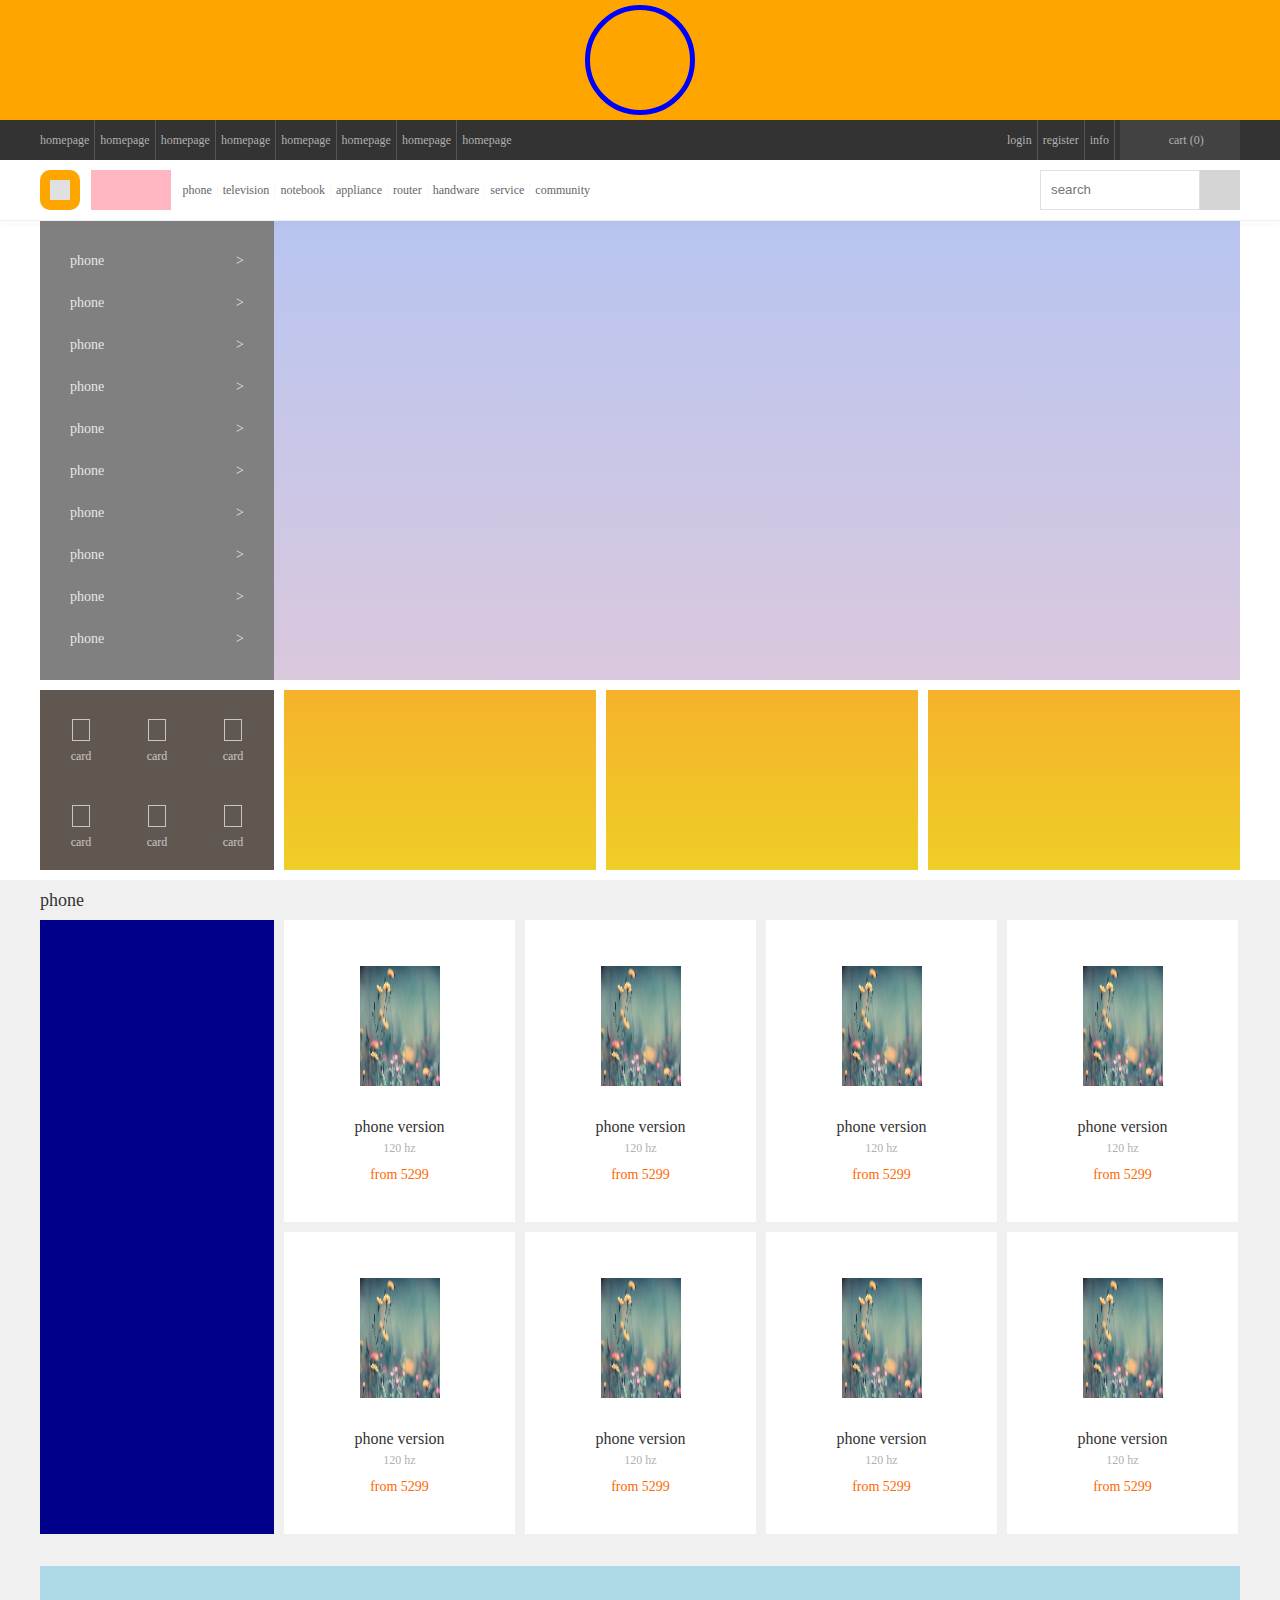
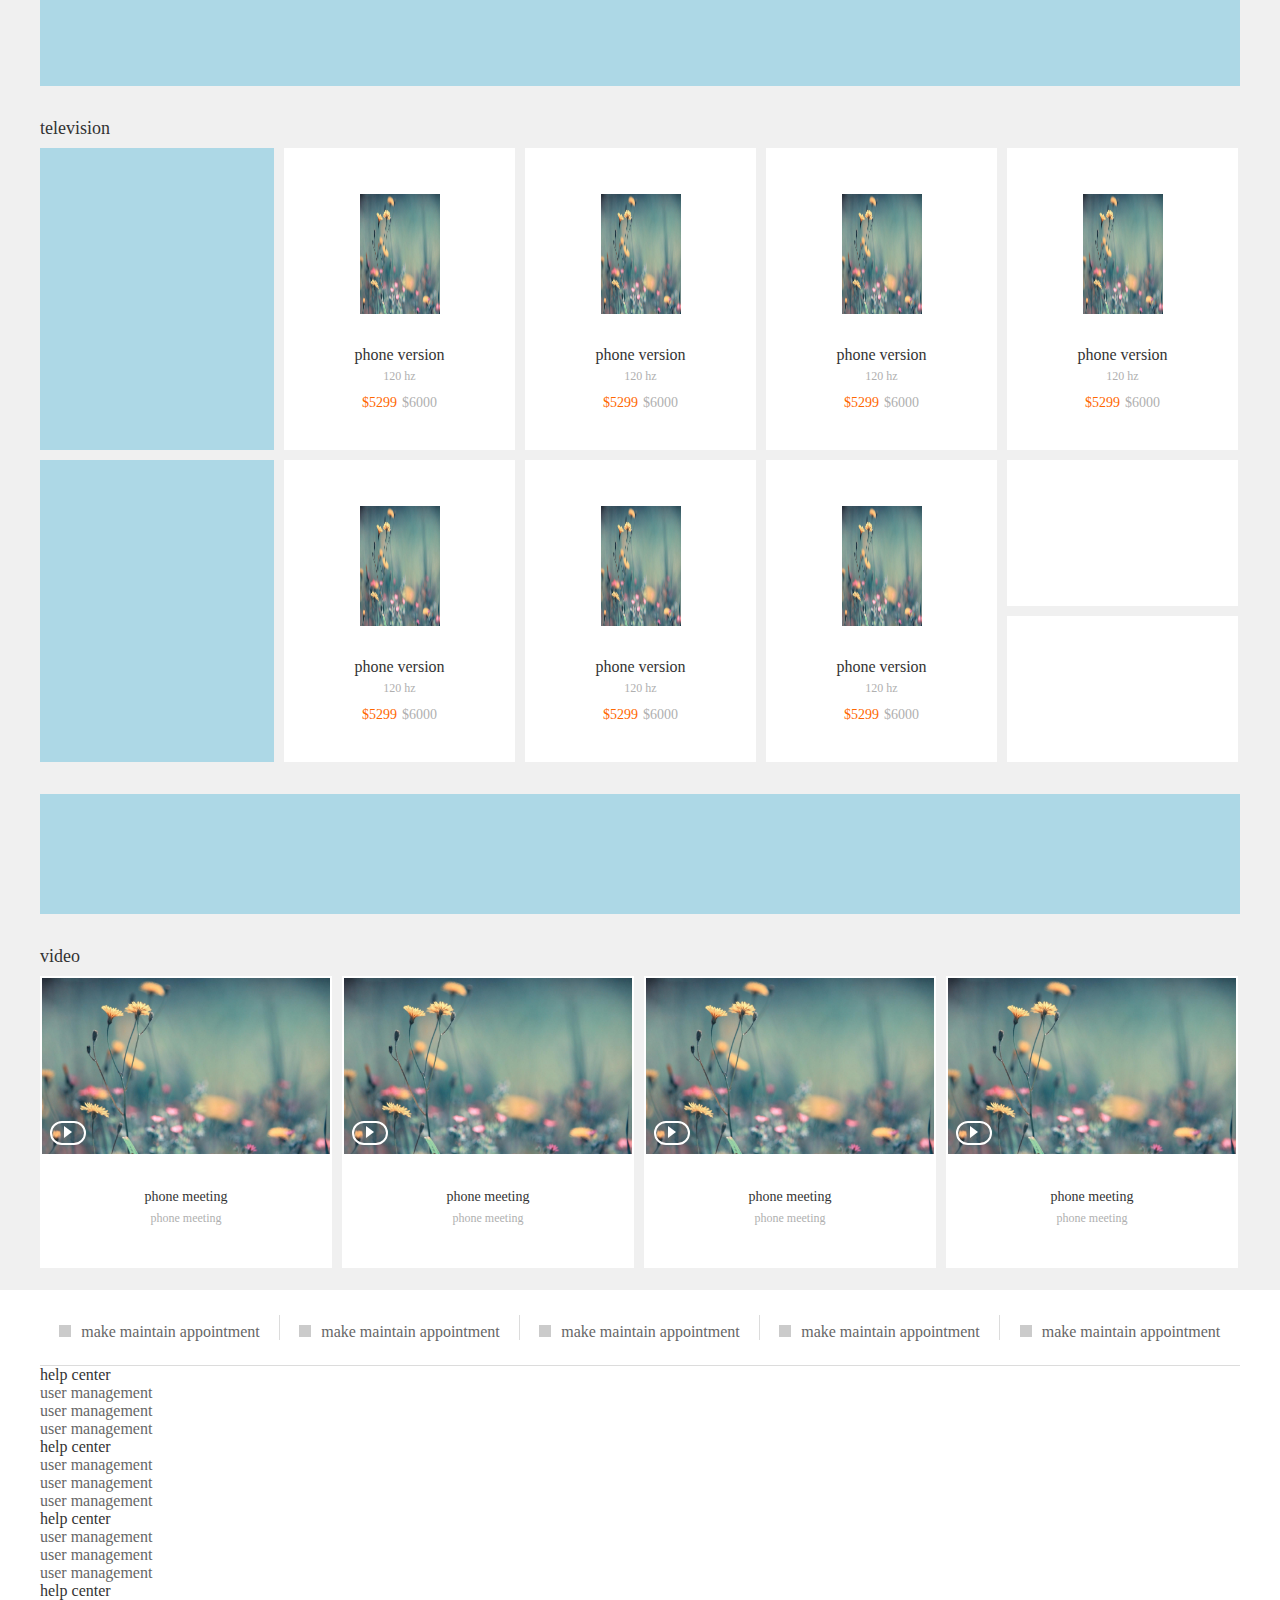
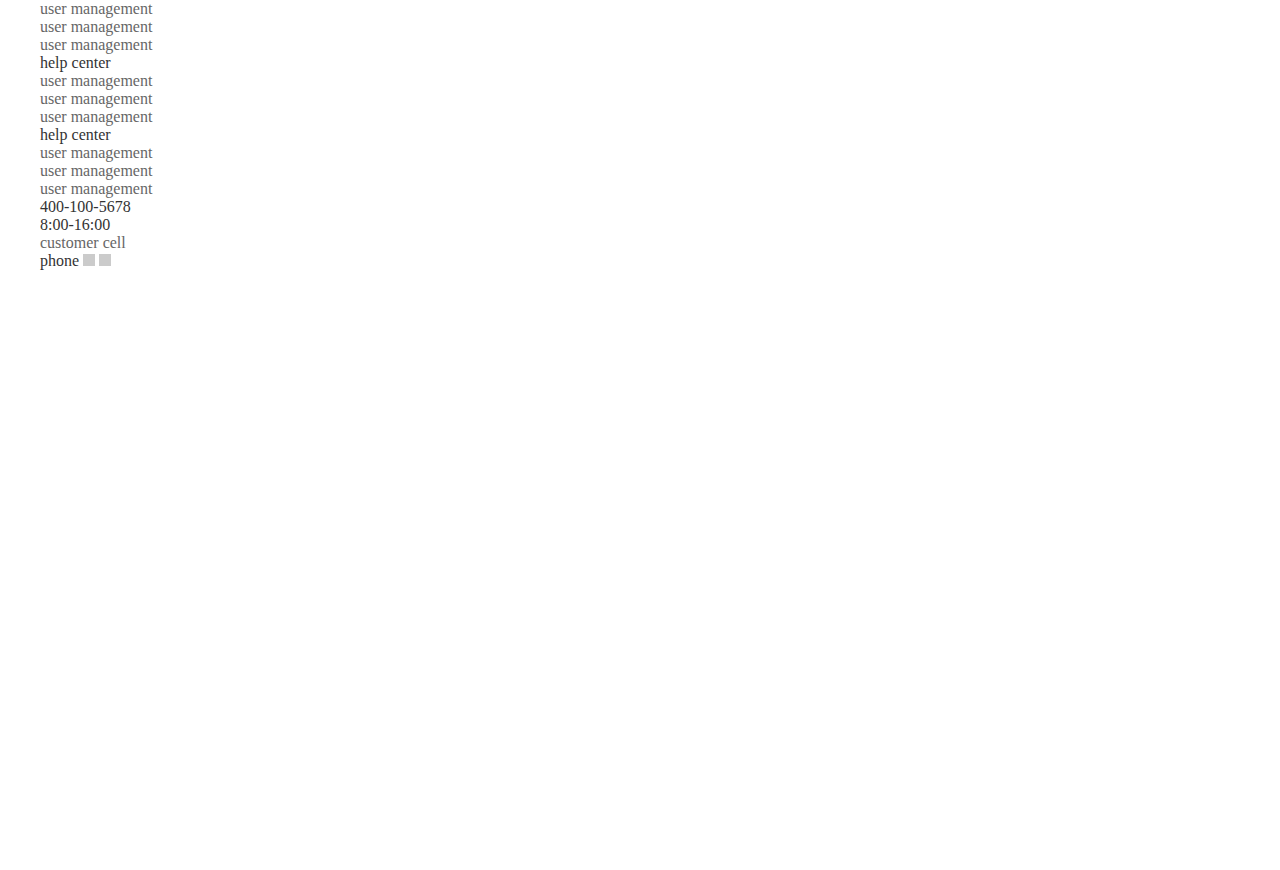
==== commit 75e788ef: "modified:   css/index.css 	modified:   index.html" ====
--- a/index.html
+++ b/index.html
@@ -547,6 +547,86 @@
     </div>
     <!-- content end -->
 
+    <!-- footer start -->
+    <div class="footer">
+      <div class="container2">
+        <div class="service">
+          <ul class="clearfix">
+            <li class="item"><a href="#">
+              <div class="img16"></div>
+              <span>make maintain appointment</span>
+            </a></li>
+            <li class="item"><a href="#">
+              <div class="img16"></div>
+              <span>make maintain appointment</span>
+            </a></li>
+            <li class="item"><a href="#">
+              <div class="img16"></div>
+              <span>make maintain appointment</span>
+            </a></li>
+            <li class="item"><a href="#">
+              <div class="img16"></div>
+              <span>make maintain appointment</span>
+            </a></li>
+            <li class="item"><a href="#">
+              <div class="img16"></div>
+              <span>make maintain appointment</span>
+            </a></li>
+            
+          </ul>
+        </div>
+        <div class="links">
+          <ul>
+            <li>help center</li>
+            <li><a href="#">user management</a></li>
+            <li><a href="#">user management</a></li>
+            <li><a href="#">user management</a></li>
+          </ul>
+          <ul>
+            <li>help center</li>
+            <li><a href="#">user management</a></li>
+            <li><a href="#">user management</a></li>
+            <li><a href="#">user management</a></li>
+          </ul>
+          <ul>
+            <li>help center</li>
+            <li><a href="#">user management</a></li>
+            <li><a href="#">user management</a></li>
+            <li><a href="#">user management</a></li>
+          </ul>
+          <ul>
+            <li>help center</li>
+            <li><a href="#">user management</a></li>
+            <li><a href="#">user management</a></li>
+            <li><a href="#">user management</a></li>
+          </ul>
+          <ul>
+            <li>help center</li>
+            <li><a href="#">user management</a></li>
+            <li><a href="#">user management</a></li>
+            <li><a href="#">user management</a></li>
+          </ul>
+          <ul>
+            <li>help center</li>
+            <li><a href="#">user management</a></li>
+            <li><a href="#">user management</a></li>
+            <li><a href="#">user management</a></li>
+          </ul>
+        </div>
+        <div class="info">
+          <p>400-100-5678</p>
+          <p>8:00-16:00</p>
+          <a href="#"><div class="btn">customer cell</div></a>
+          <div class="follow">
+            <span>phone</span>
+            <div class="img16"></div>
+            <div class="img16"></div>
+          </div>
+          
+        </div>
+      </div>
+    </div>
+    <!-- footer end -->
     <div style="height: 600px;"></div>
   </body>
 </html>
--- a/css/index.css
+++ b/css/index.css
@@ -286,7 +286,7 @@
 
     font-size: 12px;
     /* color: orange; */
-    z-index: 99;
+    z-index: 98;
 }
 
 .phone:hover .secondinfo {
@@ -480,7 +480,7 @@
 /* content start */
 .content {
     width: 100%;
-    height: 2200px;
+    height: 2010px;
     /* padding: 10px 0; */
     background-color: #f0f0f0;
     /* overflow: hidden; */
@@ -733,3 +733,44 @@
 }
 /* content end */
 
+/* footer start */
+.footer .container2 {
+    width: 1200px;
+    height: 100%;
+    margin: 0 auto;
+}
+.img16 {
+    width: 12px;
+    height: 12px;
+    background-color: #cbcbcb;
+    display: inline-block;
+    
+}
+.footer .service {
+    border-bottom: 1px solid #dcdcdc;
+    padding: 25px 0;
+}
+
+.service .item {
+    width: 240px;
+    height: 25px;
+    float: left;
+    line-height: 25px; 
+    text-align: center;
+    border-right: 1px solid #dcdcdc;
+    box-sizing: border-box;
+}
+
+.service .item .img16 {
+    margin-right: 6px;
+    margin-top: 10px;
+}
+
+.service .item span {
+    /* vertical-align:middle; */
+}
+
+.service .item:last-child {
+    border-right: 0;
+}
+/* footer end */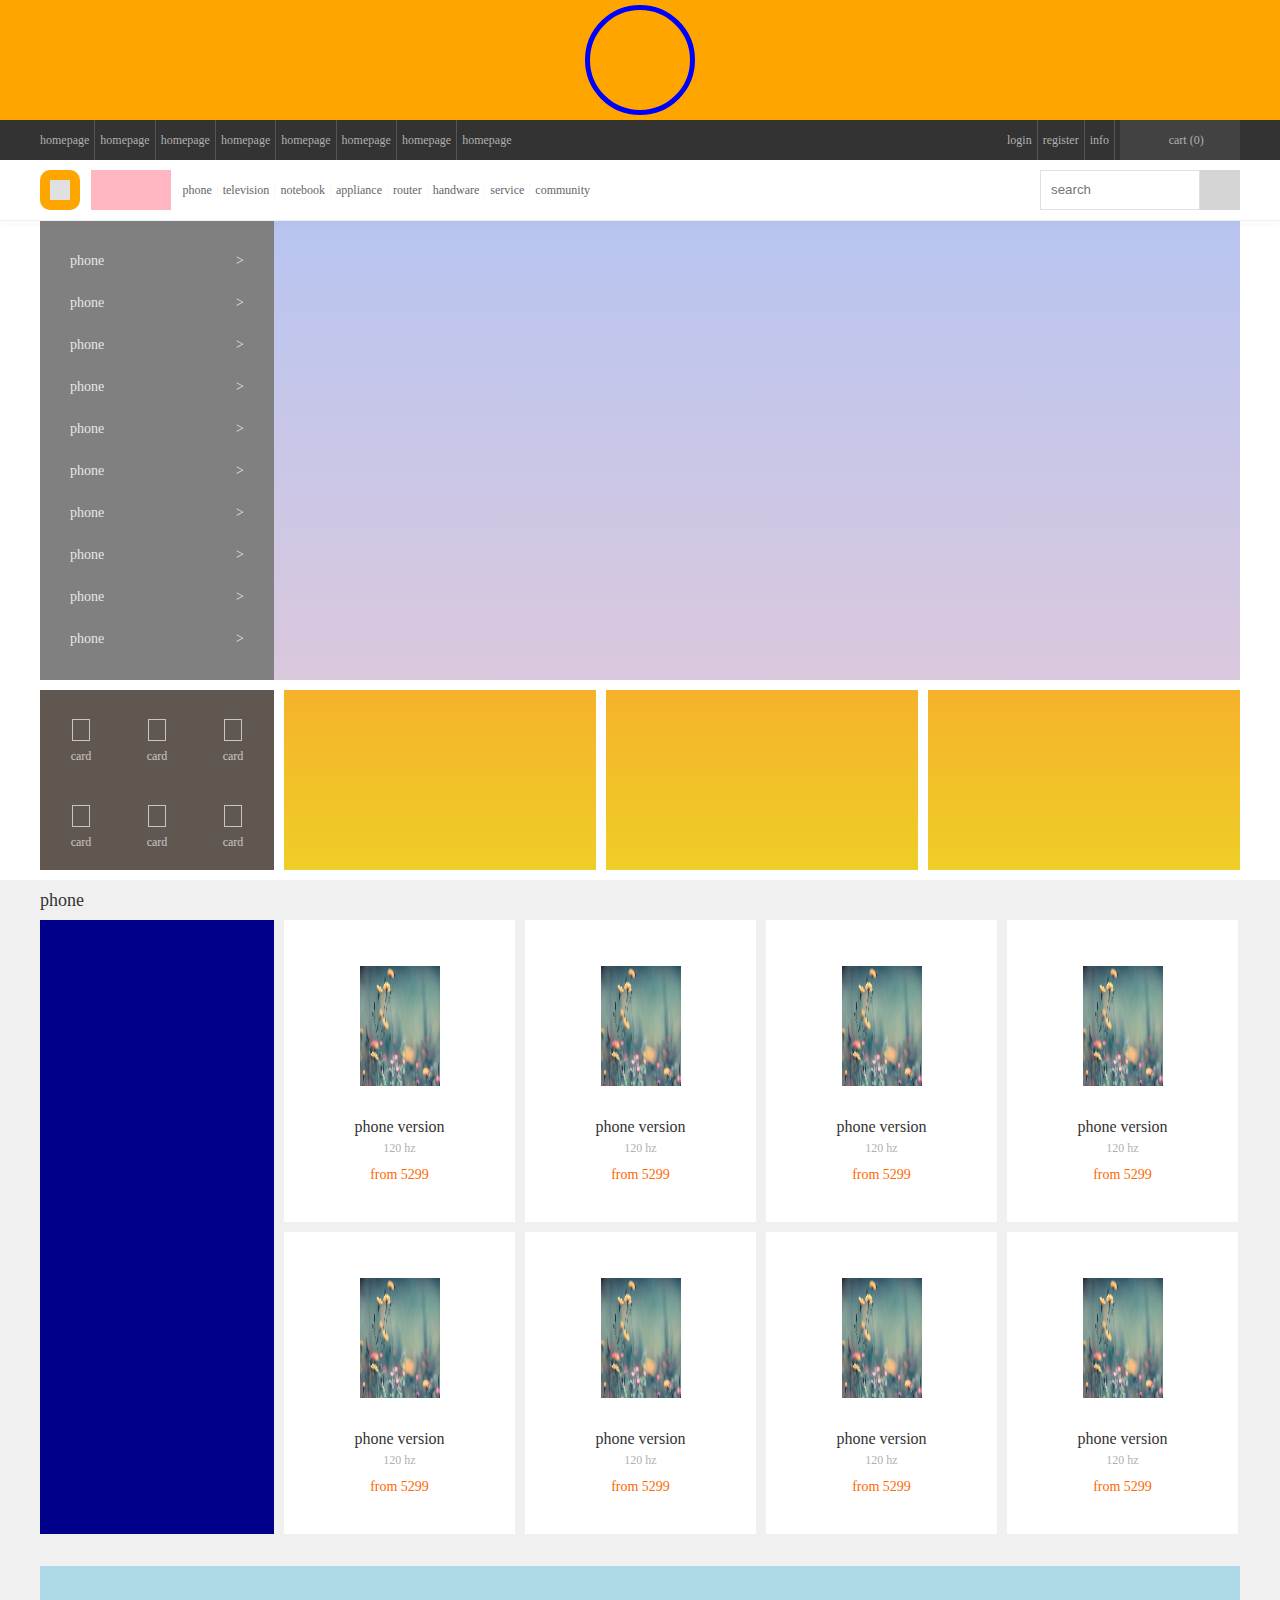
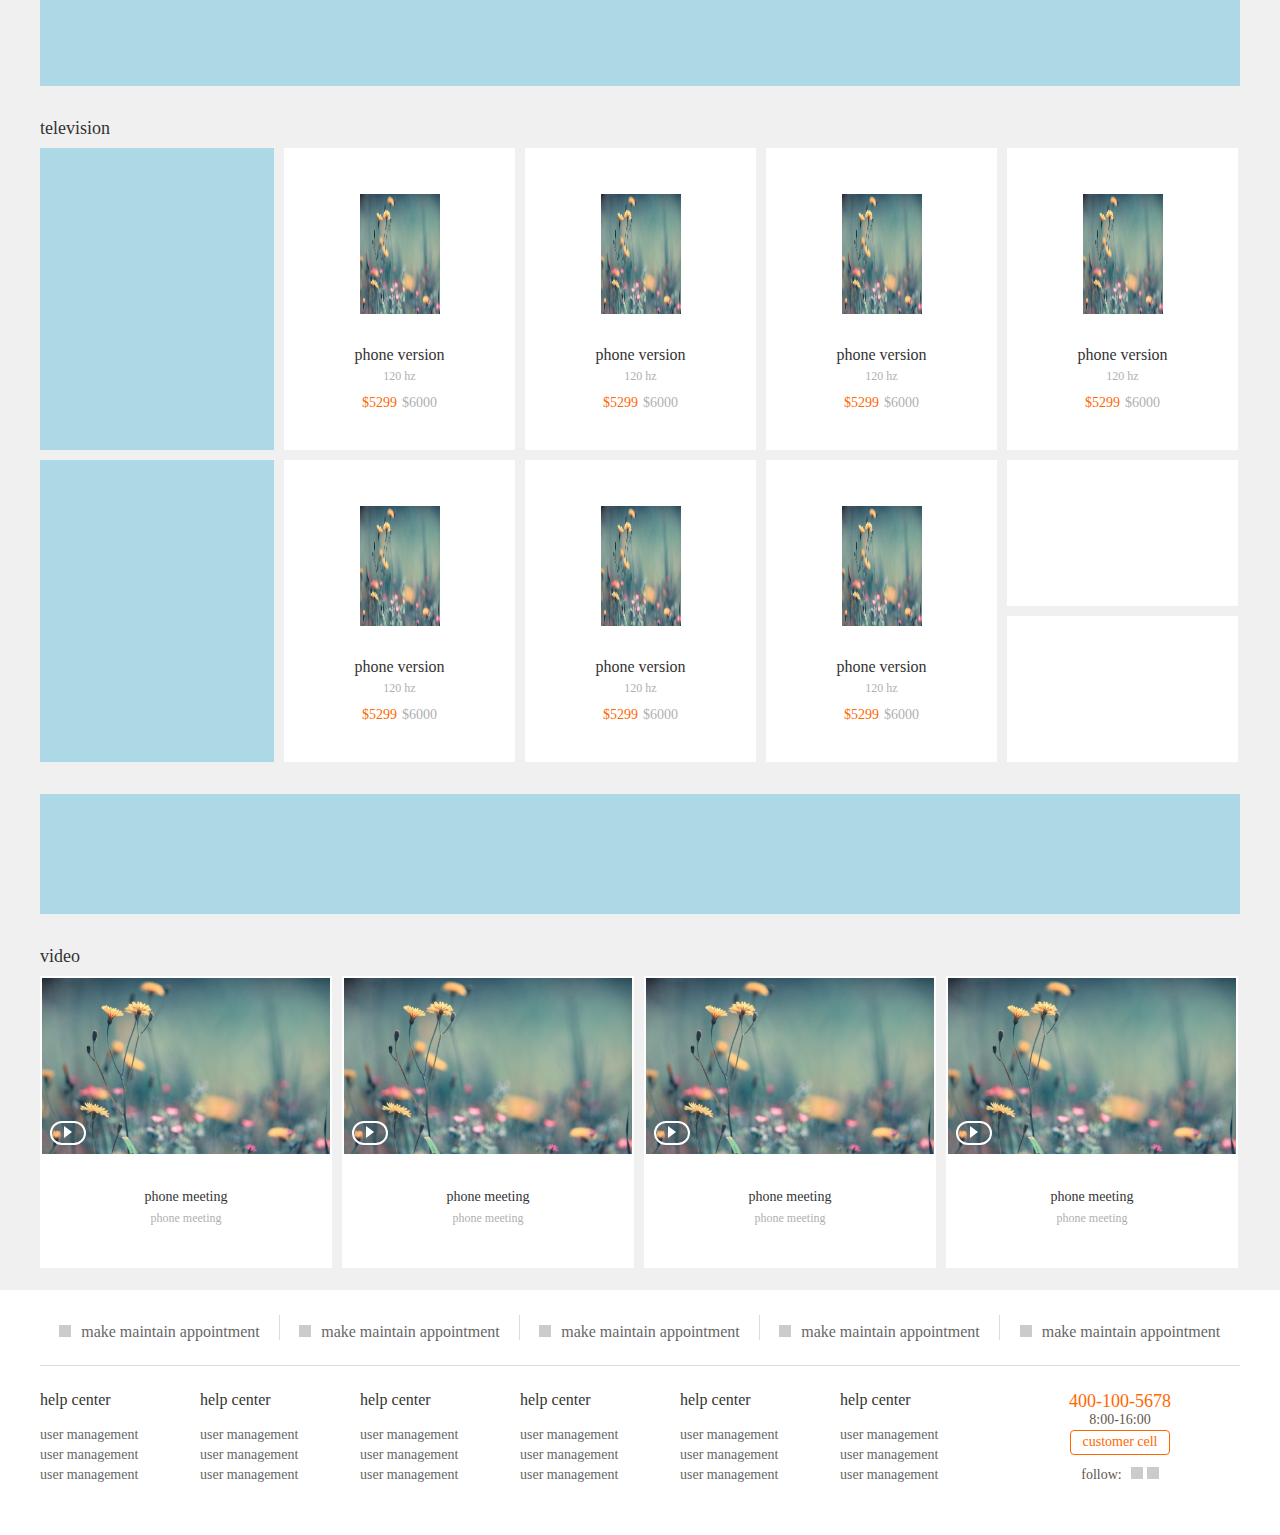
==== commit dd6f8bb0: "modified:   css/index.css 	modified:   index.html" ====
--- a/index.html
+++ b/index.html
@@ -575,50 +575,50 @@
             
           </ul>
         </div>
-        <div class="links">
+        <div class="links clearfix">
           <ul>
-            <li>help center</li>
-            <li><a href="#">user management</a></li>
-            <li><a href="#">user management</a></li>
-            <li><a href="#">user management</a></li>
+            <li class="name">help center</li>
+            <li class="desc"><a href="#">user management</a></li>
+            <li class="desc"><a href="#">user management</a></li>
+            <li class="desc"><a href="#">user management</a></li>
           </ul>
           <ul>
-            <li>help center</li>
-            <li><a href="#">user management</a></li>
-            <li><a href="#">user management</a></li>
-            <li><a href="#">user management</a></li>
+            <li class="name">help center</li>
+            <li class="desc"><a href="#">user management</a></li>
+            <li class="desc"><a href="#">user management</a></li>
+            <li class="desc"><a href="#">user management</a></li>
           </ul>
           <ul>
-            <li>help center</li>
-            <li><a href="#">user management</a></li>
-            <li><a href="#">user management</a></li>
-            <li><a href="#">user management</a></li>
+            <li class="name">help center</li>
+            <li class="desc"><a href="#">user management</a></li>
+            <li class="desc"><a href="#">user management</a></li>
+            <li class="desc"><a href="#">user management</a></li>
           </ul>
           <ul>
-            <li>help center</li>
-            <li><a href="#">user management</a></li>
-            <li><a href="#">user management</a></li>
-            <li><a href="#">user management</a></li>
+            <li class="name">help center</li>
+            <li class="desc"><a href="#">user management</a></li>
+            <li class="desc"><a href="#">user management</a></li>
+            <li class="desc"><a href="#">user management</a></li>
           </ul>
           <ul>
-            <li>help center</li>
-            <li><a href="#">user management</a></li>
-            <li><a href="#">user management</a></li>
-            <li><a href="#">user management</a></li>
+            <li class="name">help center</li>
+            <li class="desc"><a href="#">user management</a></li>
+            <li class="desc"><a href="#">user management</a></li>
+            <li class="desc"><a href="#">user management</a></li>
           </ul>
           <ul>
-            <li>help center</li>
-            <li><a href="#">user management</a></li>
-            <li><a href="#">user management</a></li>
-            <li><a href="#">user management</a></li>
+            <li class="name">help center</li>
+            <li class="desc"><a href="#">user management</a></li>
+            <li class="desc"><a href="#">user management</a></li>
+            <li class="desc"><a href="#">user management</a></li>
           </ul>
         </div>
         <div class="info">
-          <p>400-100-5678</p>
-          <p>8:00-16:00</p>
+          <p class="number">400-100-5678</p>
+          <p class="desc">8:00-16:00</p>
           <a href="#"><div class="btn">customer cell</div></a>
           <div class="follow">
-            <span>phone</span>
+            <span class="desc">follow:</span>
             <div class="img16"></div>
             <div class="img16"></div>
           </div>
@@ -627,6 +627,5 @@
       </div>
     </div>
     <!-- footer end -->
-    <div style="height: 600px;"></div>
   </body>
 </html>
--- a/css/index.css
+++ b/css/index.css
@@ -773,4 +773,68 @@
 .service .item:last-child {
     border-right: 0;
 }
+
+.footer .links {
+    width: 960px;
+    height: 100%;
+    /* background-color: pink; */
+    float: left;
+    padding: 25px 0 50px;
+}
+
+.links ul {
+    width: 160px;
+    float: left;
+}
+.links .name {
+    width: 960px;
+    /* height: 40px; */
+    font-size: 16px;
+    /* line-height: 40px; */
+    color: #333;
+    margin-bottom: 16px;
+}
+.links .desc {
+    width: 960px;
+    height: 20px;
+    font-size: 14px;
+    line-height: 20px;
+    color: #5f5750;
+}
+.footer .info {
+    width: 240px;
+    height: 100%;
+    /* background-color: pink; */
+    float: left;
+    padding: 25px 0 50px;
+    text-align: center;
+}
+.info .number {
+    width: 240px;
+    font-size: 18px;
+    color: #ff6700;
+}
+.info .desc {
+    width: 240px;
+    font-size: 14px;
+    color: #5f5750
+}
+.info .btn {
+    width: 100px;;
+    height: 25px;
+    border: 1px solid #ff6700;
+    border-radius: 4px;
+    text-align: center;
+    line-height: 22px;
+    margin: 2px auto 10px;
+    box-sizing: border-box;
+}
+
+.info a {
+    font-size: 14px;
+    color: #ff6700
+}
+.follow .desc {
+    margin-right: 5px;
+}
 /* footer end */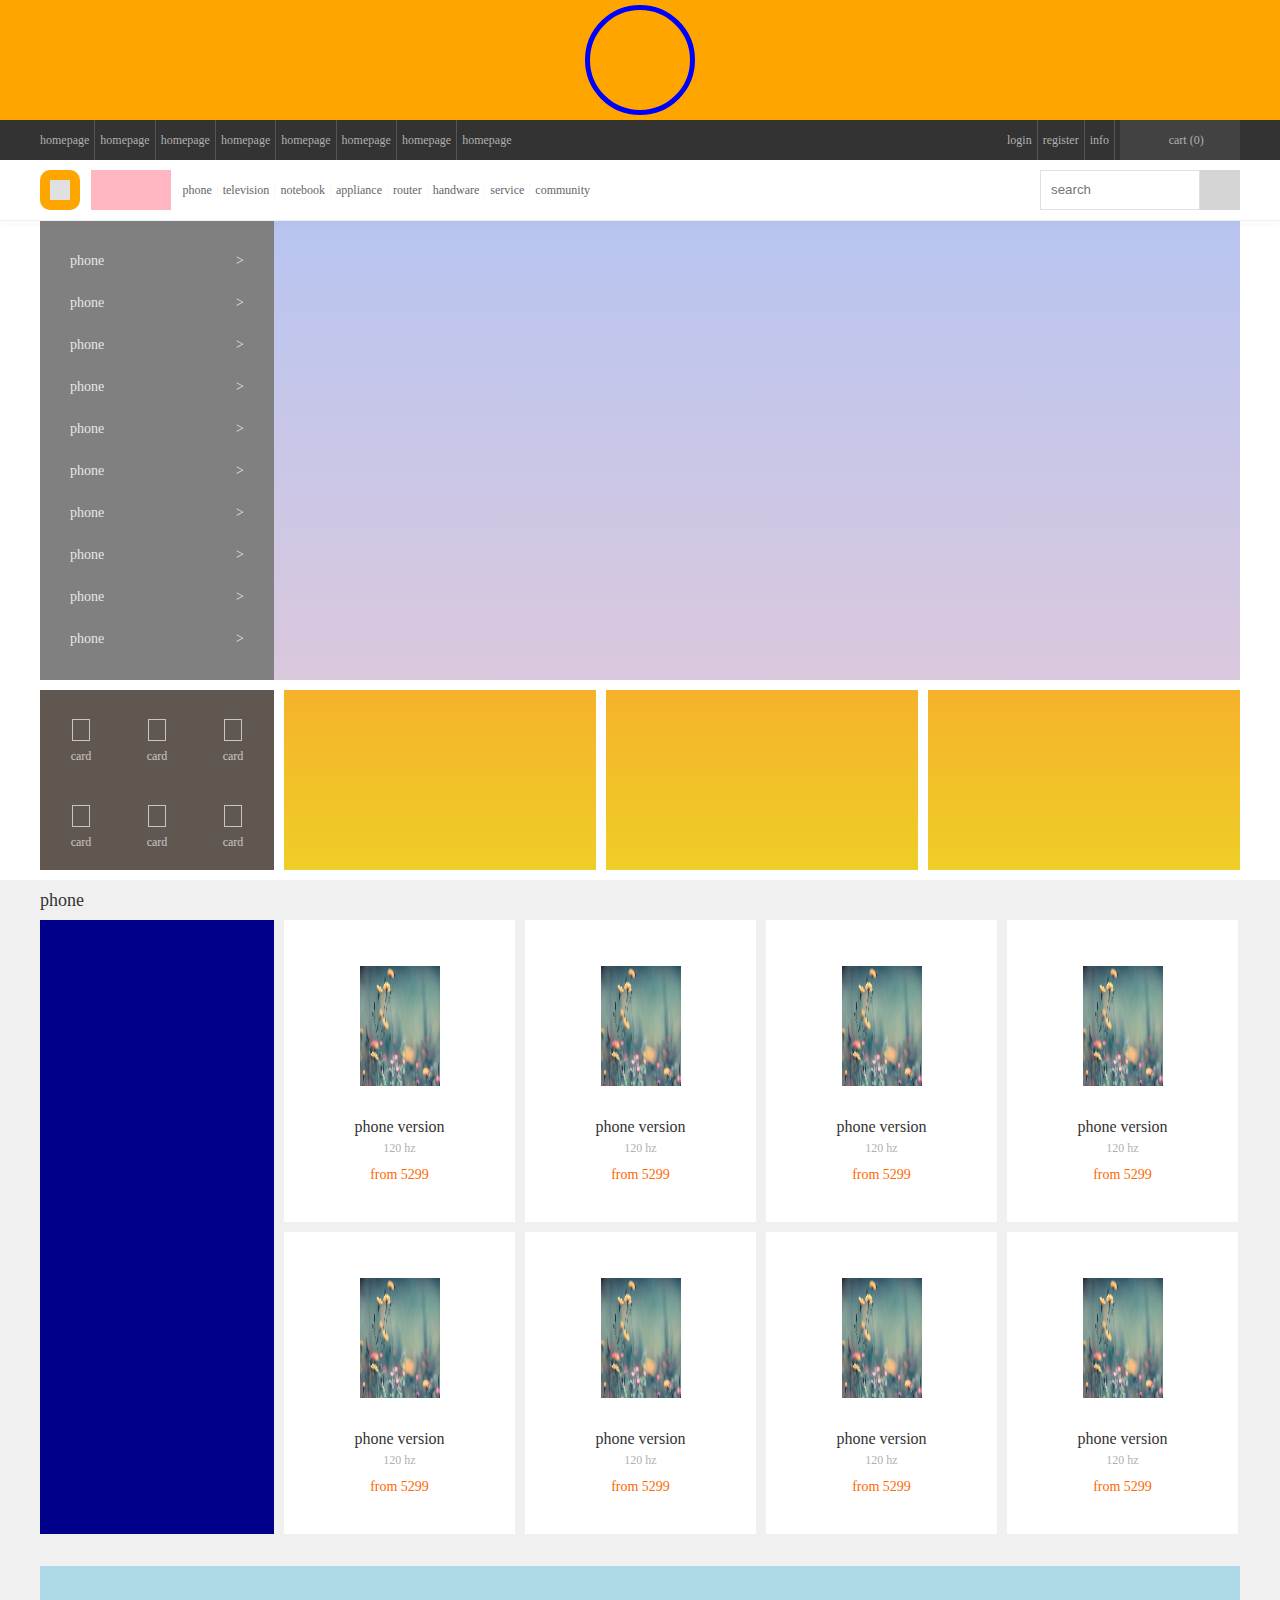
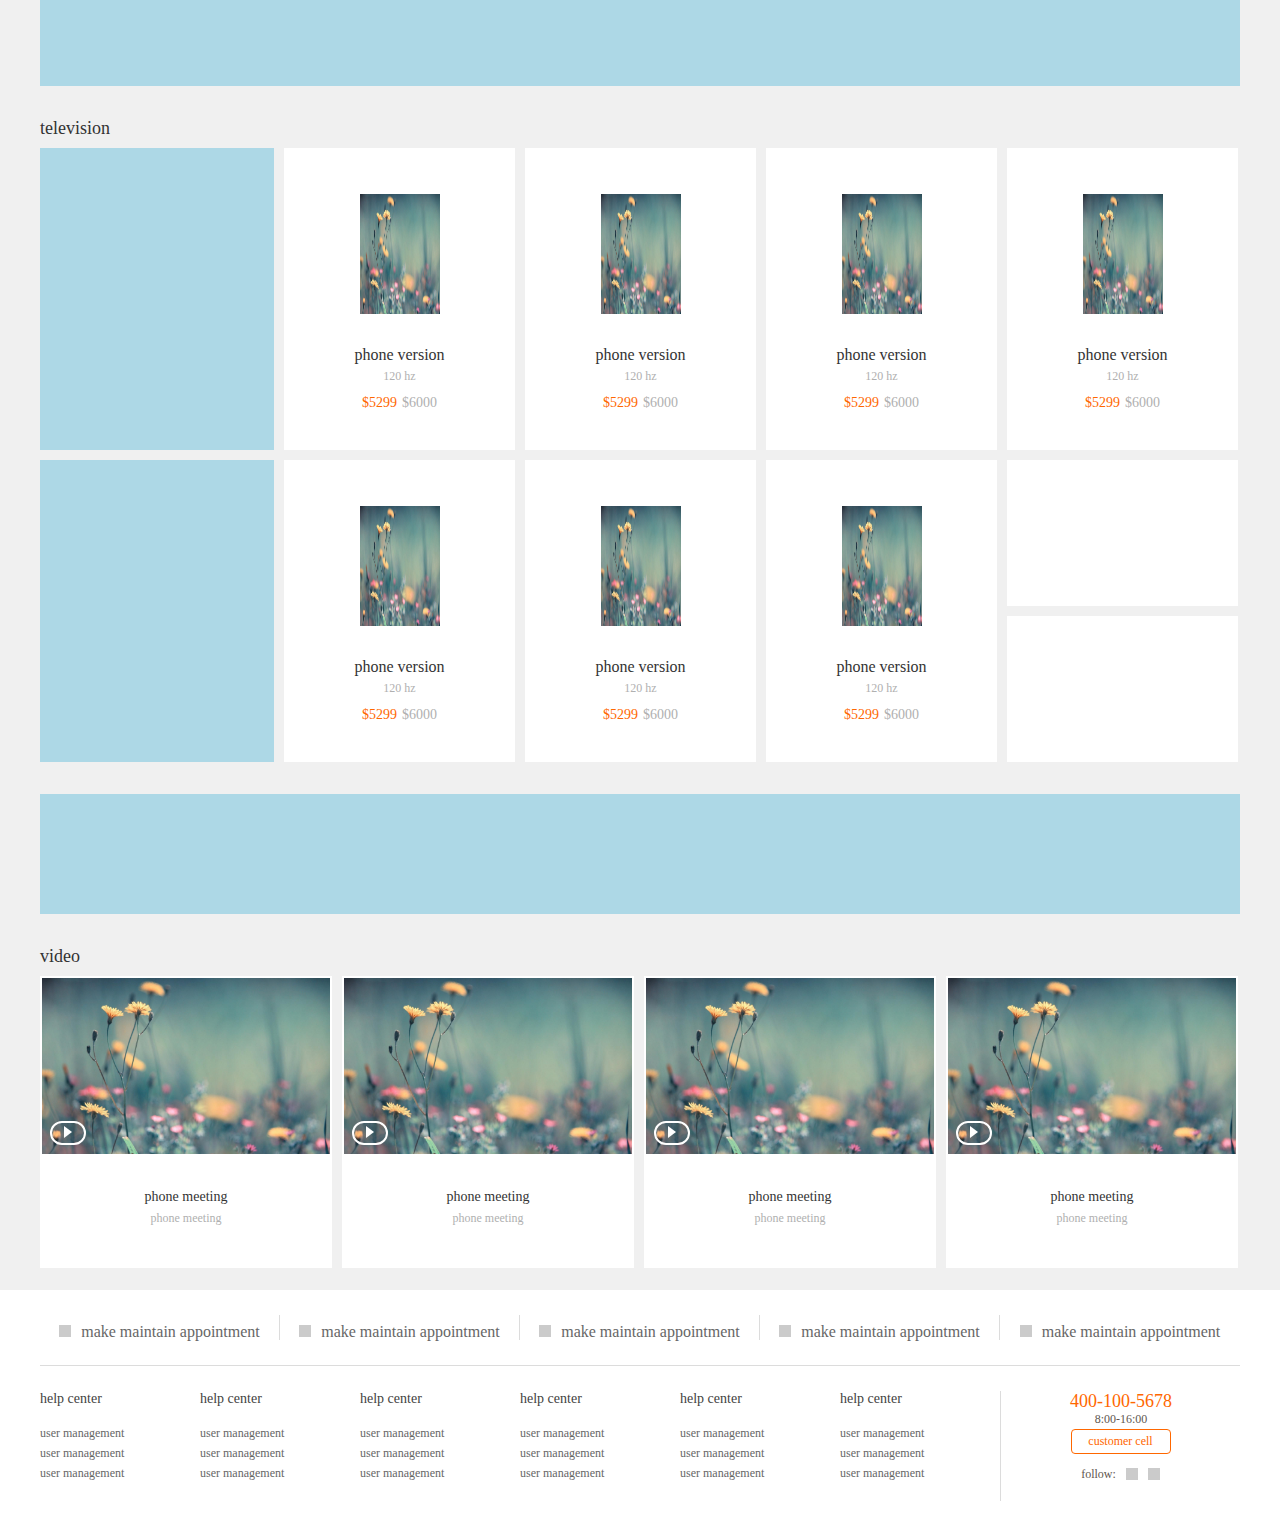
==== commit db581f3e: "modified:   css/index.css 	modified:   index.html" ====
--- a/index.html
+++ b/index.html
@@ -616,7 +616,7 @@
         <div class="info">
           <p class="number">400-100-5678</p>
           <p class="desc">8:00-16:00</p>
-          <a href="#"><div class="btn">customer cell</div></a>
+          <a href="#" class="btn">customer cell</a>
           <div class="follow">
             <span class="desc">follow:</span>
             <div class="img16"></div>
--- a/css/index.css
+++ b/css/index.css
@@ -780,6 +780,7 @@
     /* background-color: pink; */
     float: left;
     padding: 25px 0 50px;
+    /* border-right: 1px solid #aaa; */
 }
 
 .links ul {
@@ -789,25 +790,29 @@
 .links .name {
     width: 960px;
     /* height: 40px; */
-    font-size: 16px;
+    font-size: 14px;
     /* line-height: 40px; */
-    color: #333;
+    color: #424242;
     margin-bottom: 16px;
 }
 .links .desc {
     width: 960px;
     height: 20px;
-    font-size: 14px;
+    font-size: 12px;
     line-height: 20px;
-    color: #5f5750;
+    color: #757575;
 }
 .footer .info {
     width: 240px;
-    height: 100%;
+    height: 110px;
     /* background-color: pink; */
     float: left;
-    padding: 25px 0 50px;
-    text-align: center;
+    padding: 0px 0 50px;
+    text-align: center;
+    border-left: 1px solid #dcdcdc;
+    box-sizing: border-box;
+    margin-top: 25px;
+
 }
 .info .number {
     width: 240px;
@@ -816,10 +821,11 @@
 }
 .info .desc {
     width: 240px;
-    font-size: 14px;
+    font-size: 12px;
     color: #5f5750
 }
 .info .btn {
+    display: block;
     width: 100px;;
     height: 25px;
     border: 1px solid #ff6700;
@@ -828,13 +834,25 @@
     line-height: 22px;
     margin: 2px auto 10px;
     box-sizing: border-box;
+    transition: 0.3s all linear
+}
+
+.info .btn:hover {
+    background-color: #ff6700;
+    border-color: #ff6700;
+    color: #fff;
 }
 
 .info a {
-    font-size: 14px;
+    font-size: 12px;
     color: #ff6700
 }
 .follow .desc {
-    margin-right: 5px;
+    /* margin-right: 5px; */
+}
+.follow .img16 {
+    margin-left: 6px;
+    position: relative;
+    top: 2px;
 }
 /* footer end */